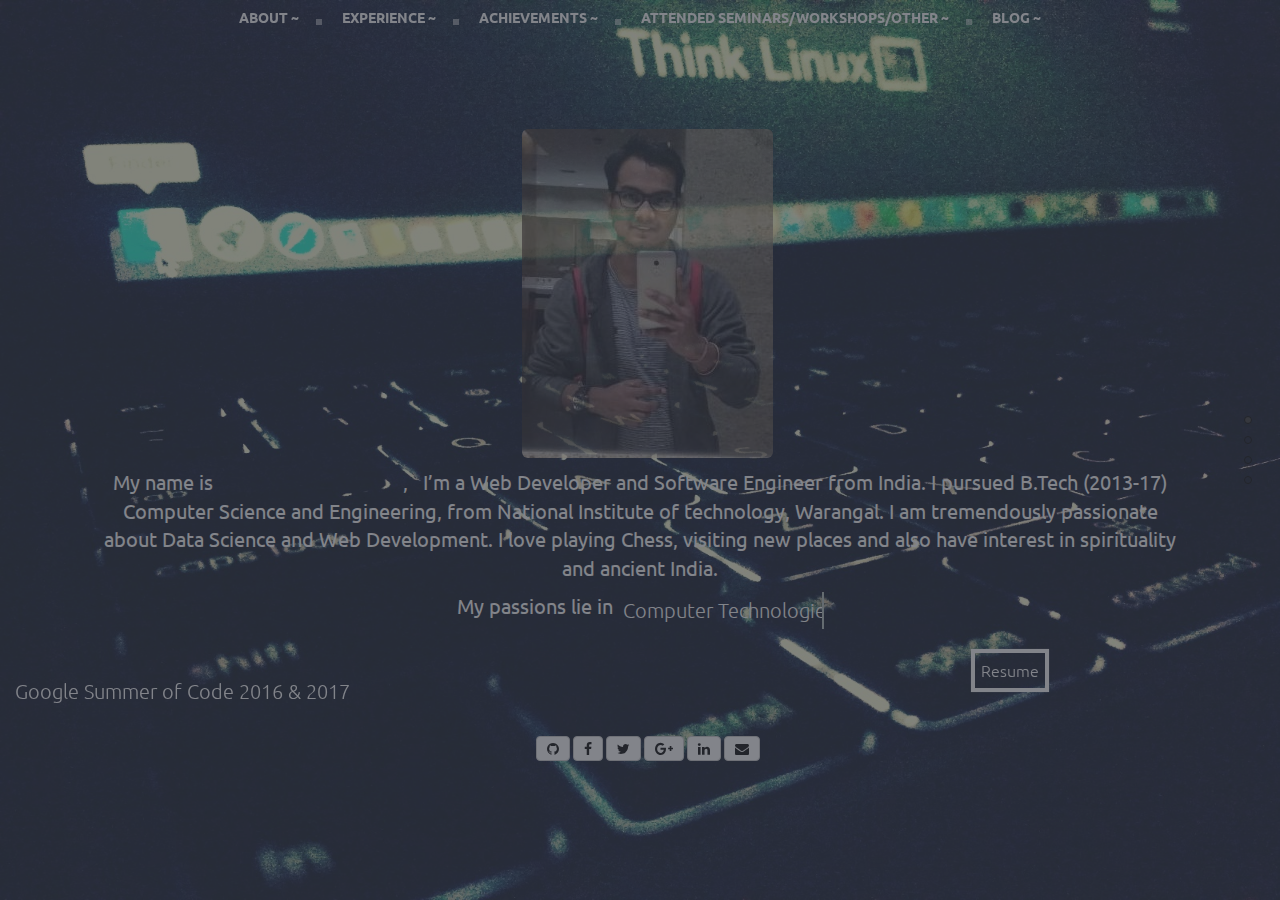
==== index.html @ 71a869ea "main.css file added" ====
<!DOCTYPE html>
<html xmlns="http://www.w3.org/1999/xhtml">

<head>
    <meta http-equiv="Content-Type" content="text/html; charset=utf-8">
    <meta name="description" content="Shekhar Prasad Rajak, GSoC'16, GSoC'17, SciRuby, SymPy, Open Source Developer,Certified Full Stack Developer, Data Science and Machine Learning Enthusiast, CGBSE topper">
    <title>Shekhar | s-hacker</title>
    <meta name="keywords" content="GSoC 2016 , Google Summer of Code,
      Shekhar, Shekhar Prasad, Shekhar Prasad Rajak, NITW , NIT Warangal, Full Stack Developer, Data Scientist, CGBSE Topper, Blog, SymPy,
      B.Tech CSE, Open Source, Contributor" />
    <meta name="author" content="Shekhar Prasad Rajak" />
    <link href="css/jquery.pagepiling.css" rel="stylesheet" type="text/css" />
    <link href="css/examples.css" rel="stylesheet" type="text/css" />
    <link href="css/style_aniline.css" rel="stylesheet" type="text/css" />
    <link href="css/menu_nav.css" rel="stylesheet" type="text/css" />
    <link href="http://fonts.googleapis.com/css?family=Ubuntu:regular,bold&amp;subset=Latin" rel="stylesheet" type="text/css" />
    <link href="http://maxcdn.bootstrapcdn.com/bootstrap/3.3.5/css/bootstrap.min.css" rel="stylesheet" />
    <script src="https://ajax.googleapis.com/ajax/libs/jquery/1.11.3/jquery.min.js"></script>
    <link href="css/button.css" rel="stylesheet" type="text/css" />
    <link href="https://maxcdn.bootstrapcdn.com/font-awesome/4.2.0/css/font-awesome.min.css" media="all" rel="stylesheet" />
    <script type="text/javascript" src="js/jquery.pagepiling.min.js"></script>
    <script src="js/main_aniline.js"></script>

    <script type="text/javascript" src="js/bootstrap.min.js"></script>
    <link href="img/spr.png" rel="shortcut icon" />
    <script type="text/javascript">
    $(window).load(function() {
        $(".bg_loader").delay(500).fadeOut(500);
    });
    $(document).ready(function() {

        $('#pagepiling').pagepiling({
            direction: 'horizontal',
            menu: '#menu',
            anchors: ['page2', 'page3', 'page4', 'page5', 'page6', ],
            sectionsColor: ['rgb(44, 62, 80)', '#2C3E50', '#2C3E50', '#2C3E50'],
            navigation: {
                'position': 'right',
                'tooltips': ['About', 'Works', 'Achievements', 'Seminars/Workshops']
            }
        });



    });

    $(document).ready(function() {
        $('.carousel').carousel({
            interval: 1900
        })


    });

    </script>
   <!-- Global site tag (gtag.js) - Google Analytics -->
   <script async src="https://www.googletagmanager.com/gtag/js?id=UA-133373906-1"></script>
   <script>
     window.dataLayer = window.dataLayer || [];
     function gtag(){dataLayer.push(arguments);}
     gtag('js', new Date());

     gtag('config', 'UA-133373906-1');
   </script>
   <link rel="stylesheet" type="text/css" href="css/main.css">
</head>

<body>
    <div class="bg_loader">
        <div class="loader"></div>
    </div>
    <div class="btn-block dropdown hidden-lg hidden-md btn btn-lg" style="font-size: 40px;"><a class="dropdown-toggle" data-toggle="dropdown" href="#">menu </a>
        <ul class="dropdown-menu btn-block" style="font-size: 30px;">
            <li data-menuanchor="page2"><a href="#page2"><span>About ~</span></a></li>
            <li data-menuanchor="page3"><a href="#page3"><span>Experience ~</span></a></li>
            <li data-menuanchor="page4"><a href="#page4"><span>Achievements ~</span></a></li>
            <li data-menuanchor="page5"><a href="#page5"><span>Attended Seminars/Workshops/Other ~</span></a></li>
            <li><a href="http://shekharrajak.github.io"><span>Blog ~</span></a></li>
        </ul>
    </div>
    <div class="hidden-sm hidden-xs visible-md-* visible-lg-*" id="cssmenu">
        <ul>
            <li data-menuanchor="page2"><a href="#page2"><span>About ~</span></a></li>
            <li data-menuanchor="page3"><a href="#page3"><span>Experience ~</span></a></li>
            <li data-menuanchor="page4"><a href="#page4"><span>Achievements ~</span></a></li>
            <li data-menuanchor="page5"><a href="#page5"><span>Attended Seminars/Workshops/Other ~</span></a></li>
            <li><a href="http://shekharrajak.github.io/"><span>Blog ~</span></a></li>
        </ul>
    </div>
    <div id="pagepiling">
        <div class="section" id="section1" style="background-image:url(img/background.jpg);background-size: 100% 100%;">
            <div class="row"><img alt="Shekhar" class="img-rounded center-block" src="img/spr.jpg" /></div>
                <div class="row" style="margin: 10px 100px 10px 100px">
                    <p class="cd-headline letters scale" style="color:white">My name is <span class="cd-words-wrapper"> <b class="is-visible" style="font-weight:200;"> Shekhar&nbsp; Prasad &nbsp;Rajak&nbsp; </b> <b style="font-weight:200;"> Shekhar&nbsp; Prasad&nbsp;Rajak &nbsp;</b> <b style="font-weight:200;"> Shekhar&nbsp; Prasad&nbsp; Rajak &nbsp;</b></span>, &nbsp; I&rsquo;m a Web Developer and Software Engineer from India. I pursued B.Tech (2013-17) Computer Science and Engineering, from National Institute of technology, Warangal. I am tremendously passionate about Data Science and Web Development. I love playing Chess, visiting new places and also have interest in spirituality and ancient India.</p>
                    <p class="cd-headline clip is-full-width" style="color:white;">My passions lie in &nbsp;<span class="cd-words-wrapper"> <b class="is-visible" style="font-weight:200;">Computer Technologies</b> <b style="font-weight:200;"> Web Development and Designing </b> <b style="font-weight:200;"> Data Scientist </b> </span></p>
                </div>
                <div class="row">
                    <div class="col-xs-6">
                        <p class="cd-headline rotate-1" style="color:white;">&nbsp;<span class="cd-words-wrapper"> <b style="font-weight:200;"> OS: MacOS(Using now) | Previouse :Kali GNU/Linux 2.0/Linuxmint/WindowsOS</b> <b style="font-weight:200;"> Text Editor: Vim/Atom/Sublime </b> <b class="is-visible" style="font-weight:200;"> Google Summer of Code 2016 &amp; 2017</b> </span></p>
                    </div>
                    <div class="col-xs-6">
                        <!--without gpa --><a class="hvr-bob hvr-hollow" href="https://github.com/Shekharrajak/Resume/raw/master/Resume%20PDF/resume.pdf" style="padding: 10px 10px 10px 10px;font-weight:200;font-size:16px; margin-left: 50%;" target="_blank">Resume</a></div>
                </div>

                <div class="row" style="text-align: center;padding-top: 20px;">
                    <ul class="social-icons sociallink">
                        <li>
                            <a title="Github" target="_blank" href="https://github.com/Shekharrajak" class="btn btn-default btn-circle hvr-bounce-to-top btn-github tool-tip" style="padding: 4px 10px 4px 10px;"><i class="fa fa-github"></i>
                            </a>
                        </li>
                        <li>
                            <a target="_blank" href="https://www.facebook.com/AnUnknownIntelligent" class="btn btn-default hvr-bounce-to-top fb tool-tip" title="Facebook" style="padding: 4px 10px 4px 10px;"><i class="fa fa-facebook"> </i>
                            </a>
                         </li>
                        <li>
                            <a target="_blank" href="https://twitter.com/Shekharrajak" class="btn btn-default hvr-bounce-to-top twitter tool-tip" title="Twitter" style="padding: 4px 10px 4px 10px;"><i class="fa fa-twitter"></i>
                            </a>
                         </li>
                        <li>
                            <a target="_blank" href="https://plus.google.com/+ShekharPrasadRajak" class="btn btn-default hvr-bounce-to-top gplus tool-tip" title="Google+" style="padding: 4px 10px 4px 10px;"><i class="fa fa-google-plus"></i>
                            </a>
                         </li>
                        <li>
                            <a target="_blank" href="https://www.linkedin.com/in/shekhar-prasad-rajak-9988b626/" class="btn btn-default hvr-bounce-to-top linkedin tool-tip" title="Linkedin" style="padding: 4px 10px 4px 10px;"><i class="fa fa-linkedin"></i>
                            </a>
                         </li>
                         <li>
                            <a target="_blank" href="mailto:shekharrajak@live.com" class="btn btn-default hvr-bounce-to-top envelope tool-tip" title="mail" style="padding: 4px 10px 4px 10px;"><i class="fa fa-envelope"></i>
                            </a>
                         </li>
                         
                    </ul>
                </div>
            </div>
            <div class="section" id="section2">
                <div class="experience">
                    <a class="btn btn-default hvr-bounce-to-top" 
                    href="career/projects.html" target="_blank">
                        Link to detail page
                    </a>
                        
                    <a class="btn btn-default hvr-bounce-to-top" 
                    href="career/corporate.html" target="_blank">Link to Career page
                    </a>
                </div>
            </div>
            <div class="section" id="section3">
                <!-- <div class = "intro"> -->
                <h2 class="intro title" style="color:white;font-weight:900;font-size:2em;padding-bottom:100px;">Achievements</h2>
                <div class="row">
                    <div class="col-xs-6 col-md-6"><button class="btn btn-primary btn-sm btn-block list" style="font-weight:500; font-size:15px;" type="button">GSoC ( Goolge Summer of Code ) 2016 (SymPy) &amp; 2017 (SciRuby) : Student Developer</button><button class="btn btn-primary btn-sm btn-block list" style="font-weight:500; font-size:15px;" type="button">CGBSE(Chhattisgarh Board of Secondary Education)Topper with 96% Class 12th.</button><button class="btn btn-primary btn-sm btn-block list" style="font-weight:500; font-size:15px;" type="button">CGBSE(Chhattisgarh Board of Secondary Education)Top 15 student with 94% Class 10th.</button><button class="btn btn-primary btn-sm btn-block list" style="font-weight:500; font-size:15px;" type="button">2 Gold medals :<br />
                            &emsp;Gold medal : Board topper by Chhattisgarh Board of Secondary Education.<br />
                            &emsp;Gold medal : Mathematics stream topper by Chhattisgarh Board of Secondary Education.</button><button class="btn btn-primary btn-sm btn-block list" style="font-weight:500; font-size:15px;" type="button">Scholarships :<br />
                            &emsp;Scholarship by Education minister Chhattisgarh to top 10 students.<br />
                            &emsp;Scholarship by Chhattisgarh Government during undergraduate program(2013-17).</button><button class="btn btn-primary btn-sm btn-block list" style="font-weight:500; font-size:15px;" type="button">3rd Winner of Coil Gun event Technozion&rsquo;14 NIT Warangal.</button><button class="btn btn-primary btn-sm btn-block list" style="font-weight:500; font-size:15px;" type="button">Winner of Vedic Mathematics competition(district level) during school days.</button></div>
                    <div class="col-xs-6">
                        <div class="carousel slide" data-ride="carousel" id="myCarousel">
                            <!-- Indicators -->
                            <ol class="carousel-indicators">
                                <li class="active" data-slide-to="0" data-target="#myCarousel"></li>
                                <li data-slide-to="1" data-target="#myCarousel"></li>
                                <li data-slide-to="2" data-target="#myCarousel"></li>
                            </ol>
                            <!-- Wrapper for slides -->
                            <div class="carousel-inner" role="listbox">
                                <div class="item active" style="width:460px;height:345px;"><img height="345" src="img/portfolio/1.jpg" width="460" /></div>
                                    <div class="item" style="width:460px;height:345px;"><img height="345" src="img/portfolio/2.jpg" width="460" /></div>
                                        <div class="item" style="width:460px;height:345px;"><img height="345" src="img/portfolio/3.jpg" width="460" /></div>
                                        </div>
                                    </div>
                                </div>
                            </div>
                        </div>
                        <div class="section" id="section4">

                            <h2 class="intro title" style="color:white;font-weight:900;font-size:2em;padding-bottom:100px;">Attended Seminars/Workshops/Other</h2>
                            <div class="row">
                                <div class="col-xs-6 col-md-6">
                                    <p style="color:white;font-weight:700;font-size:19px;opacity:0.5;">Attended Workshops/Events :</p>
                                    <button class="btn btn-primary btn-sm btn-block list" style="font-weight:500; font-size:15px;" type="button"><span class="label label-info">Workshop</span>&emsp; BootCamp&#39;15 :Python,Django,Bootstrap,Git and some other framework<br />
                                        [21 ,22 March 2015 @ NITW].</button><button class="btn btn-primary btn-sm btn-block list" style="font-weight:500; font-size:15px;" type="button"><span class="label label-info">Workshop</span>&emsp; Big Data &amp; Hadoop ,SpringSpree&#39;15 NIT Warangal.27,28 february and 1 march.</button><button class="btn btn-primary btn-sm btn-block list" style="font-weight:500; font-size:15px;" type="button"><span class="label label-info">Event</span>&emsp; Microsoft Code.Fun.Do 2014 7,8,9 November and Microsoft Code.fun.do 2013.</button><button class="btn btn-primary btn-sm btn-block list" style="font-weight:500; font-size:15px;" type="button"><span class="label label-info">Workshop</span>&emsp; Adobe Photoshop ,Illustrator 15 day workshop @ NITW july - august 2014.</button><button class="btn btn-primary btn-sm btn-block list" style="font-weight:500; font-size:15px;" type="button"><span class="label label-info">Workshop</span>&emsp; Ethical hacking and Cyber Forensics At NIT Warangal Spring Spree 22,23feb 2014.</button><button class="btn btn-primary btn-sm btn-block list" style="font-weight:500; font-size:15px;" type="button"><span class="label label-info">Workshop</span>&emsp; NIT Warangal techfest 26,27 Dec.2013 Cloud Computing.</button><button class="btn btn-primary btn-sm btn-block list" style="font-weight:500; font-size:15px;" type="button"><span class="label label-info">Event</span>&emsp; Hackthon 2015 Lakshya Foundation NIT Warangal.</button>
                                </div>
                                <div class="col-xs-6 col-xs-6">
                                    <p style="color:white;font-weight:700;font-size:19px;display:block;">Online Courses :</p>
                                    <button class="btn btn-primary btn-sm btn-block list" style="font-weight:500; font-size:15px;" type="button">Massively Empowered Classroom (A community initiative by Microsoft Research )<br />
                                        Jan&rsquo;15 &ndash;july&rsquo;15<br />
                                        &emsp;&emsp;Data Structures(Spring 2015) &ndash;MSP<br />
                                        &emsp;&emsp;Design and Analysis of Algorithms(Spring 2015) &ndash;MSP<br />
                                        &emsp;&emsp;Computer Networks(Spring 2015)<br />
                                        &emsp;&emsp;Theory of computation (Spring 2015)<br />
                                        &emsp;&emsp;Linear Algebra(FALL 2015)<br />
                                    </button><button class="btn btn-primary btn-sm btn-block list" style="font-weight:500; font-size:15px;" type="button"><span class="label label-info">Android App</span> &emsp; Google&rsquo;s Computer Science with Android course Classroom (Nov -Dec 2015)</button>
                                </div>
                            </div>
                        </div>
                    </div>
</body>

</html>
---- css/examples.css ----
@CHARSET "ISO-8859-1";
/* Reset CSS
 * --------------------------------------- */
body,div,dl,dt,dd,ul,ol,li,h1,h2,h3,h4,h5,h6,pre,
form,fieldset,input,textarea,p,blockquote,th,td {
    padding: 0;
    margin: 0;
}
a{
	text-decoration:none;
}
table {
    border-spacing: 0;
}
fieldset,img {
    border: 0;
}
address,caption,cite,code,dfn,em,strong,th,var {
    font-weight: normal;
    font-style: normal;
}
strong{
	font-weight: bold;
}
ol,ul {
    list-style: none;
    margin:0;
    padding:0;
}
caption,th {
    text-align: left;

}
h1,h2,h3,h4,h5,h6 {
    font-weight: normal;
    font-size: 100%;
    display: inline-block;
    color:#f2f2f2;
}
q:before,q:after {
    content:'';
}
abbr,acronym { border: 0;
}

/* Custom CSS
 * --------------------------------------- */
body{
	font-family: Ubuntu, "times new roman", times, roman, serif;
	color: #f2f2f2;
}

h1{
	font-size: 6em;
}
h6{

	font-size: 1em;
}
h5{

	font-size: 1.3em;
}
p{
	font-size: 1.6em;
}
.section{
	text-align: left;
	width: 100%;
	height: 100%;
	overflow: hidden;

}


/* Extra small devices (phones, up to 480px) */
@media screen and (max-width: 767px) {

	.section{
	text-align: left;
	width: 100%;
	height: 100%
	overflow: hidden;

	}
}
/* Small devices (tablets, 768px and up) */
@media (min-width: 768px) and (max-width: 991px) {
	.section{
	text-align: left;
	width: 100%;
	height: 100%
	overflow: hidden;

	}

}
/* tablets/desktops and up ----------- */
@media (min-width: 992px) and (max-width: 1199px) {
	.section{
	text-align: left;
	width: 100%;
	height: 100%
	overflow: hidden;

	}

}
/* large desktops and up ----------- */
@media screen and (min-width: 1200px) {
	.section{
	text-align: left;
	width: 100%;
	height: 100%
	overflow: hidden;

	}
}



/*.intro {
	
	font-size: 0.8em;
	margin-left: 1.0%;
	
	margin-right: 5%;
	line-height: 25px;
}*/



/* Section 1
 * --------------------------------------- */
#section1 h1{
	color: #444;
	text-decoration: underline;
}
#section1 ul{
	
}
#section1 li{
	
}
@media (min-width: 321px){
 #section1 p{
	/*color: #333;
	color: rgba(0,0,0,0.3);*/
	text-align:center;font-size: 20px;
}
}
/*Not working for below code*/
@media (max-width: 320px) and (min-width: 220px){
 #section1 p{
	text-align:center;font-size: 40px;
}
}


#section1 img{
	/*margin: 20px 0;*/
	opacity: 0.7;
	 /* HOVER OFF */
   -webkit-transition: opacity 2s;
}

/* Section 2
 * --------------------------------------- */
#section2 h1,
#section2 p{
	z-index: 3;
}
#section2 {
	opacity: 1;
}

#section2 #colors{
	right: 60px;
	bottom: 0;
	position: absolute;
	height: 413px;
	width: 258px;
	/*background-image: url(imgs/colors.gif);*/
	background-repeat: no-repeat;
}

/* Section 3
 * --------------------------------------- */
#section3 #colors{
	left: 60px;
	bottom: 0;
}
#section3 p{
	color: #757575;
}

/*#colors2,
#colors3{
	position: absolute;
	height: 163px;
	width: 362px;
	z-index: 1;
	background-repeat: no-repeat;
	left: 0;
	margin: 0 auto;
	right: 0;
}
#colors2{
	background-image: url(imgs/colors2.gif);
	top:0;
}
#colors3{
	background-image: url(imgs/colors3.gif);
	bottom:0;
}*/

/* Section 4
 * --------------------------------------- */
#section4 p{
	opacity: 0.6;
}

/* Overwriting fullPage.js tooltip color
* --------------------------------------- */
#pp-nav.custom .pp-tooltip{
	color: white;
	
}


.sociallink {

	
	margin: 0px 0px 10px 0px;
}
.sociallink li{

	display:inline-block;
	padding: 0px 0px 0px 0px;
}
.sociallink li a{
	text-decoration:none;
	/*color: #000;*/
	font-weight: 700;
	opacity: 1;

}



@media screen and (max-width: 768px) {
	.mypic{
	opacity: 0.1
}
}
---- css/style_aniline.css ----
/* -------------------------------- 

Primary style

-------------------------------- */
/**, *::after, *::before {
  -webkit-box-sizing: border-box;
  -moz-box-sizing: border-box;
  box-sizing: border-box;
}

html * {
  -webkit-font-smoothing: antialiased;
  -moz-osx-font-smoothing: grayscale;
}
*/




.cd-title {
  position: relative;
  height: 160px;
  line-height: 230px;
  text-align: center;
}
.cd-title h1 {
  font-size: 2.4rem;
  font-weight: 700;
}
@media only screen and (min-width: 768px) {
  .cd-title {
    line-height: 250px;
  }
}
@media only screen and (min-width: 1170px) {
  .cd-title {
    height: 200px;
    line-height: 300px;
  }
  .cd-title h1 {
    font-size: 3rem;
  }
}

.cd-intro {
  /*width: 90%;
  max-width: 768px;
  text-align: center;*/
  width: 100%;
  
  font-size: 1.2em;
  margin-left: 2.5%;
  
  margin-right: 5%;
}

.cd-intro {
  /*margin: 4em auto;*/
}
@media only screen and (min-width: 768px) {
  .cd-intro {
    /*margin: 5em auto;*/
  }
}
@media only screen and (min-width: 1170px) {
  .cd-intro {
    /*margin: 6em auto;*/
  }
}

.cd-headline {
  /*font-size: 1.2rem;*/
  
}
@media only screen and (min-width: 768px) {
  .cd-headline {
    /*font-size: 1.0rem;
    font-weight: 300;*/
  }
}
@media only screen and (min-width: 1170px) {
  .cd-headline {
    /*font-size: 6rem;*/
  }
}

.cd-words-wrapper {
  display: inline-block;
  position: relative;
  text-align: left;
}
.cd-words-wrapper b {
  display: inline-block;
  position: absolute;
  white-space: nowrap;
  left: 0;
  top: 0;
}
.cd-words-wrapper b.is-visible {
  position: relative;
}
.no-js .cd-words-wrapper b {
  opacity: 0;
}
.no-js .cd-words-wrapper b.is-visible {
  opacity: 1;
}

/* -------------------------------- 

xrotate-1 

-------------------------------- */
.cd-headline.rotate-1 .cd-words-wrapper {
  -webkit-perspective: 300px;
  -moz-perspective: 300px;
  perspective: 300px;
}
.cd-headline.rotate-1 b {
  opacity: 0;
  -webkit-transform-origin: 50% 100%;
  -moz-transform-origin: 50% 100%;
  -ms-transform-origin: 50% 100%;
  -o-transform-origin: 50% 100%;
  transform-origin: 50% 100%;
  -webkit-transform: rotateX(180deg);
  -moz-transform: rotateX(180deg);
  -ms-transform: rotateX(180deg);
  -o-transform: rotateX(180deg);
  transform: rotateX(180deg);
}
.cd-headline.rotate-1 b.is-visible {
  opacity: 1;
  -webkit-transform: rotateX(0deg);
  -moz-transform: rotateX(0deg);
  -ms-transform: rotateX(0deg);
  -o-transform: rotateX(0deg);
  transform: rotateX(0deg);
  -webkit-animation: cd-rotate-1-in 1.2s;
  -moz-animation: cd-rotate-1-in 1.2s;
  animation: cd-rotate-1-in 1.2s;
}
.cd-headline.rotate-1 b.is-hidden {
  -webkit-transform: rotateX(180deg);
  -moz-transform: rotateX(180deg);
  -ms-transform: rotateX(180deg);
  -o-transform: rotateX(180deg);
  transform: rotateX(180deg);
  -webkit-animation: cd-rotate-1-out 1.2s;
  -moz-animation: cd-rotate-1-out 1.2s;
  animation: cd-rotate-1-out 1.2s;
}

@-webkit-keyframes cd-rotate-1-in {
  0% {
    -webkit-transform: rotateX(180deg);
    opacity: 0;
  }
  35% {
    -webkit-transform: rotateX(120deg);
    opacity: 0;
  }
  65% {
    opacity: 0;
  }
  100% {
    -webkit-transform: rotateX(360deg);
    opacity: 1;
  }
}
@-moz-keyframes cd-rotate-1-in {
  0% {
    -moz-transform: rotateX(180deg);
    opacity: 0;
  }
  35% {
    -moz-transform: rotateX(120deg);
    opacity: 0;
  }
  65% {
    opacity: 0;
  }
  100% {
    -moz-transform: rotateX(360deg);
    opacity: 1;
  }
}
@keyframes cd-rotate-1-in {
  0% {
    -webkit-transform: rotateX(180deg);
    -moz-transform: rotateX(180deg);
    -ms-transform: rotateX(180deg);
    -o-transform: rotateX(180deg);
    transform: rotateX(180deg);
    opacity: 0;
  }
  35% {
    -webkit-transform: rotateX(120deg);
    -moz-transform: rotateX(120deg);
    -ms-transform: rotateX(120deg);
    -o-transform: rotateX(120deg);
    transform: rotateX(120deg);
    opacity: 0;
  }
  65% {
    opacity: 0;
  }
  100% {
    -webkit-transform: rotateX(360deg);
    -moz-transform: rotateX(360deg);
    -ms-transform: rotateX(360deg);
    -o-transform: rotateX(360deg);
    transform: rotateX(360deg);
    opacity: 1;
  }
}
@-webkit-keyframes cd-rotate-1-out {
  0% {
    -webkit-transform: rotateX(0deg);
    opacity: 1;
  }
  35% {
    -webkit-transform: rotateX(-40deg);
    opacity: 1;
  }
  65% {
    opacity: 0;
  }
  100% {
    -webkit-transform: rotateX(180deg);
    opacity: 0;
  }
}
@-moz-keyframes cd-rotate-1-out {
  0% {
    -moz-transform: rotateX(0deg);
    opacity: 1;
  }
  35% {
    -moz-transform: rotateX(-40deg);
    opacity: 1;
  }
  65% {
    opacity: 0;
  }
  100% {
    -moz-transform: rotateX(180deg);
    opacity: 0;
  }
}
@keyframes cd-rotate-1-out {
  0% {
    -webkit-transform: rotateX(0deg);
    -moz-transform: rotateX(0deg);
    -ms-transform: rotateX(0deg);
    -o-transform: rotateX(0deg);
    transform: rotateX(0deg);
    opacity: 1;
  }
  35% {
    -webkit-transform: rotateX(-40deg);
    -moz-transform: rotateX(-40deg);
    -ms-transform: rotateX(-40deg);
    -o-transform: rotateX(-40deg);
    transform: rotateX(-40deg);
    opacity: 1;
  }
  65% {
    opacity: 0;
  }
  100% {
    -webkit-transform: rotateX(180deg);
    -moz-transform: rotateX(180deg);
    -ms-transform: rotateX(180deg);
    -o-transform: rotateX(180deg);
    transform: rotateX(180deg);
    opacity: 0;
  }
}
/* -------------------------------- 

xtype 

-------------------------------- */
.cd-headline.type .cd-words-wrapper {
  vertical-align: top;
  overflow: hidden;
}
.cd-headline.type .cd-words-wrapper::after {
  /* vertical bar */
  content: '';
  position: absolute;
  right: 0;
  top: 50%;
  bottom: auto;
  -webkit-transform: translateY(-50%);
  -moz-transform: translateY(-50%);
  -ms-transform: translateY(-50%);
  -o-transform: translateY(-50%);
  transform: translateY(-50%);
  height: 90%;
  width: 1px;
  background-color: #aebcb9;
}
.cd-headline.type .cd-words-wrapper.waiting::after {
  -webkit-animation: cd-pulse 1s infinite;
  -moz-animation: cd-pulse 1s infinite;
  animation: cd-pulse 1s infinite;
}
.cd-headline.type .cd-words-wrapper.selected {
  background-color: #aebcb9;
}
.cd-headline.type .cd-words-wrapper.selected::after {
  visibility: hidden;
}
.cd-headline.type .cd-words-wrapper.selected b {
  color: #0d0d0d;
}
.cd-headline.type b {
  visibility: hidden;
}
.cd-headline.type b.is-visible {
  visibility: visible;
}
.cd-headline.type i {
  position: absolute;
  visibility: hidden;
}
.cd-headline.type i.in {
  position: relative;
  visibility: visible;
}

@-webkit-keyframes cd-pulse {
  0% {
    -webkit-transform: translateY(-50%) scale(1);
    opacity: 1;
  }
  40% {
    -webkit-transform: translateY(-50%) scale(0.9);
    opacity: 0;
  }
  100% {
    -webkit-transform: translateY(-50%) scale(0);
    opacity: 0;
  }
}
@-moz-keyframes cd-pulse {
  0% {
    -moz-transform: translateY(-50%) scale(1);
    opacity: 1;
  }
  40% {
    -moz-transform: translateY(-50%) scale(0.9);
    opacity: 0;
  }
  100% {
    -moz-transform: translateY(-50%) scale(0);
    opacity: 0;
  }
}
@keyframes cd-pulse {
  0% {
    -webkit-transform: translateY(-50%) scale(1);
    -moz-transform: translateY(-50%) scale(1);
    -ms-transform: translateY(-50%) scale(1);
    -o-transform: translateY(-50%) scale(1);
    transform: translateY(-50%) scale(1);
    opacity: 1;
  }
  40% {
    -webkit-transform: translateY(-50%) scale(0.9);
    -moz-transform: translateY(-50%) scale(0.9);
    -ms-transform: translateY(-50%) scale(0.9);
    -o-transform: translateY(-50%) scale(0.9);
    transform: translateY(-50%) scale(0.9);
    opacity: 0;
  }
  100% {
    -webkit-transform: translateY(-50%) scale(0);
    -moz-transform: translateY(-50%) scale(0);
    -ms-transform: translateY(-50%) scale(0);
    -o-transform: translateY(-50%) scale(0);
    transform: translateY(-50%) scale(0);
    opacity: 0;
  }
}
/* -------------------------------- 

xrotate-2 

-------------------------------- */
.cd-headline.rotate-2 .cd-words-wrapper {
  -webkit-perspective: 300px;
  -moz-perspective: 300px;
  perspective: 300px;
}
.cd-headline.rotate-2 i, .cd-headline.rotate-2 em {
  display: inline-block;
  -webkit-backface-visibility: hidden;
  backface-visibility: hidden;
}
.cd-headline.rotate-2 b {
  opacity: 0;
}
.cd-headline.rotate-2 i {
  -webkit-transform-style: preserve-3d;
  -moz-transform-style: preserve-3d;
  -ms-transform-style: preserve-3d;
  -o-transform-style: preserve-3d;
  transform-style: preserve-3d;
  -webkit-transform: translateZ(-20px) rotateX(90deg);
  -moz-transform: translateZ(-20px) rotateX(90deg);
  -ms-transform: translateZ(-20px) rotateX(90deg);
  -o-transform: translateZ(-20px) rotateX(90deg);
  transform: translateZ(-20px) rotateX(90deg);
  opacity: 0;
}
.is-visible .cd-headline.rotate-2 i {
  opacity: 1;
}
.cd-headline.rotate-2 i.in {
  -webkit-animation: cd-rotate-2-in 0.4s forwards;
  -moz-animation: cd-rotate-2-in 0.4s forwards;
  animation: cd-rotate-2-in 0.4s forwards;
}
.cd-headline.rotate-2 i.out {
  -webkit-animation: cd-rotate-2-out 0.4s forwards;
  -moz-animation: cd-rotate-2-out 0.4s forwards;
  animation: cd-rotate-2-out 0.4s forwards;
}
.cd-headline.rotate-2 em {
  -webkit-transform: translateZ(20px);
  -moz-transform: translateZ(20px);
  -ms-transform: translateZ(20px);
  -o-transform: translateZ(20px);
  transform: translateZ(20px);
}

.no-csstransitions .cd-headline.rotate-2 i {
  -webkit-transform: rotateX(0deg);
  -moz-transform: rotateX(0deg);
  -ms-transform: rotateX(0deg);
  -o-transform: rotateX(0deg);
  transform: rotateX(0deg);
  opacity: 0;
}
.no-csstransitions .cd-headline.rotate-2 i em {
  -webkit-transform: scale(1);
  -moz-transform: scale(1);
  -ms-transform: scale(1);
  -o-transform: scale(1);
  transform: scale(1);
}

.no-csstransitions .cd-headline.rotate-2 .is-visible i {
  opacity: 1;
}

@-webkit-keyframes cd-rotate-2-in {
  0% {
    opacity: 0;
    -webkit-transform: translateZ(-20px) rotateX(90deg);
  }
  60% {
    opacity: 1;
    -webkit-transform: translateZ(-20px) rotateX(-10deg);
  }
  100% {
    opacity: 1;
    -webkit-transform: translateZ(-20px) rotateX(0deg);
  }
}
@-moz-keyframes cd-rotate-2-in {
  0% {
    opacity: 0;
    -moz-transform: translateZ(-20px) rotateX(90deg);
  }
  60% {
    opacity: 1;
    -moz-transform: translateZ(-20px) rotateX(-10deg);
  }
  100% {
    opacity: 1;
    -moz-transform: translateZ(-20px) rotateX(0deg);
  }
}
@keyframes cd-rotate-2-in {
  0% {
    opacity: 0;
    -webkit-transform: translateZ(-20px) rotateX(90deg);
    -moz-transform: translateZ(-20px) rotateX(90deg);
    -ms-transform: translateZ(-20px) rotateX(90deg);
    -o-transform: translateZ(-20px) rotateX(90deg);
    transform: translateZ(-20px) rotateX(90deg);
  }
  60% {
    opacity: 1;
    -webkit-transform: translateZ(-20px) rotateX(-10deg);
    -moz-transform: translateZ(-20px) rotateX(-10deg);
    -ms-transform: translateZ(-20px) rotateX(-10deg);
    -o-transform: translateZ(-20px) rotateX(-10deg);
    transform: translateZ(-20px) rotateX(-10deg);
  }
  100% {
    opacity: 1;
    -webkit-transform: translateZ(-20px) rotateX(0deg);
    -moz-transform: translateZ(-20px) rotateX(0deg);
    -ms-transform: translateZ(-20px) rotateX(0deg);
    -o-transform: translateZ(-20px) rotateX(0deg);
    transform: translateZ(-20px) rotateX(0deg);
  }
}
@-webkit-keyframes cd-rotate-2-out {
  0% {
    opacity: 1;
    -webkit-transform: translateZ(-20px) rotateX(0);
  }
  60% {
    opacity: 0;
    -webkit-transform: translateZ(-20px) rotateX(-100deg);
  }
  100% {
    opacity: 0;
    -webkit-transform: translateZ(-20px) rotateX(-90deg);
  }
}
@-moz-keyframes cd-rotate-2-out {
  0% {
    opacity: 1;
    -moz-transform: translateZ(-20px) rotateX(0);
  }
  60% {
    opacity: 0;
    -moz-transform: translateZ(-20px) rotateX(-100deg);
  }
  100% {
    opacity: 0;
    -moz-transform: translateZ(-20px) rotateX(-90deg);
  }
}
@keyframes cd-rotate-2-out {
  0% {
    opacity: 1;
    -webkit-transform: translateZ(-20px) rotateX(0);
    -moz-transform: translateZ(-20px) rotateX(0);
    -ms-transform: translateZ(-20px) rotateX(0);
    -o-transform: translateZ(-20px) rotateX(0);
    transform: translateZ(-20px) rotateX(0);
  }
  60% {
    opacity: 0;
    -webkit-transform: translateZ(-20px) rotateX(-100deg);
    -moz-transform: translateZ(-20px) rotateX(-100deg);
    -ms-transform: translateZ(-20px) rotateX(-100deg);
    -o-transform: translateZ(-20px) rotateX(-100deg);
    transform: translateZ(-20px) rotateX(-100deg);
  }
  100% {
    opacity: 0;
    -webkit-transform: translateZ(-20px) rotateX(-90deg);
    -moz-transform: translateZ(-20px) rotateX(-90deg);
    -ms-transform: translateZ(-20px) rotateX(-90deg);
    -o-transform: translateZ(-20px) rotateX(-90deg);
    transform: translateZ(-20px) rotateX(-90deg);
  }
}
/* -------------------------------- 

xloading-bar 

-------------------------------- */
.cd-headline.loading-bar span {
  display: inline-block;
  padding: .2em 0;
}
.cd-headline.loading-bar .cd-words-wrapper {
  overflow: hidden;
  vertical-align: top;
}
.cd-headline.loading-bar .cd-words-wrapper::after {
  /* loading bar */
  content: '';
  position: absolute;
  left: 0;
  bottom: 0;
  height: 3px;
  width: 0;
  background: #0096a7;
  z-index: 2;
  -webkit-transition: width 0.3s -0.1s;
  -moz-transition: width 0.3s -0.1s;
  transition: width 0.3s -0.1s;
}
.cd-headline.loading-bar .cd-words-wrapper.is-loading::after {
  width: 100%;
  -webkit-transition: width 3s;
  -moz-transition: width 3s;
  transition: width 3s;
}
.cd-headline.loading-bar b {
  top: .2em;
  opacity: 0;
  -webkit-transition: opacity 0.3s;
  -moz-transition: opacity 0.3s;
  transition: opacity 0.3s;
}
.cd-headline.loading-bar b.is-visible {
  opacity: 1;
  top: 0;
}

/* -------------------------------- 

xslide 

-------------------------------- */
.cd-headline.slide span {
  display: inline-block;
  padding: .2em 0;
}
.cd-headline.slide .cd-words-wrapper {
  overflow: hidden;
  vertical-align: top;
}
.cd-headline.slide b {
  opacity: 0;
  top: .2em;
}
.cd-headline.slide b.is-visible {
  top: 0;
  opacity: 1;
  -webkit-animation: slide-in 0.6s;
  -moz-animation: slide-in 0.6s;
  animation: slide-in 0.6s;
}
.cd-headline.slide b.is-hidden {
  -webkit-animation: slide-out 0.6s;
  -moz-animation: slide-out 0.6s;
  animation: slide-out 0.6s;
}

@-webkit-keyframes slide-in {
  0% {
    opacity: 0;
    -webkit-transform: translateY(-100%);
  }
  60% {
    opacity: 1;
    -webkit-transform: translateY(20%);
  }
  100% {
    opacity: 1;
    -webkit-transform: translateY(0);
  }
}
@-moz-keyframes slide-in {
  0% {
    opacity: 0;
    -moz-transform: translateY(-100%);
  }
  60% {
    opacity: 1;
    -moz-transform: translateY(20%);
  }
  100% {
    opacity: 1;
    -moz-transform: translateY(0);
  }
}
@keyframes slide-in {
  0% {
    opacity: 0;
    -webkit-transform: translateY(-100%);
    -moz-transform: translateY(-100%);
    -ms-transform: translateY(-100%);
    -o-transform: translateY(-100%);
    transform: translateY(-100%);
  }
  60% {
    opacity: 1;
    -webkit-transform: translateY(20%);
    -moz-transform: translateY(20%);
    -ms-transform: translateY(20%);
    -o-transform: translateY(20%);
    transform: translateY(20%);
  }
  100% {
    opacity: 1;
    -webkit-transform: translateY(0);
    -moz-transform: translateY(0);
    -ms-transform: translateY(0);
    -o-transform: translateY(0);
    transform: translateY(0);
  }
}
@-webkit-keyframes slide-out {
  0% {
    opacity: 1;
    -webkit-transform: translateY(0);
  }
  60% {
    opacity: 0;
    -webkit-transform: translateY(120%);
  }
  100% {
    opacity: 0;
    -webkit-transform: translateY(100%);
  }
}
@-moz-keyframes slide-out {
  0% {
    opacity: 1;
    -moz-transform: translateY(0);
  }
  60% {
    opacity: 0;
    -moz-transform: translateY(120%);
  }
  100% {
    opacity: 0;
    -moz-transform: translateY(100%);
  }
}
@keyframes slide-out {
  0% {
    opacity: 1;
    -webkit-transform: translateY(0);
    -moz-transform: translateY(0);
    -ms-transform: translateY(0);
    -o-transform: translateY(0);
    transform: translateY(0);
  }
  60% {
    opacity: 0;
    -webkit-transform: translateY(120%);
    -moz-transform: translateY(120%);
    -ms-transform: translateY(120%);
    -o-transform: translateY(120%);
    transform: translateY(120%);
  }
  100% {
    opacity: 0;
    -webkit-transform: translateY(100%);
    -moz-transform: translateY(100%);
    -ms-transform: translateY(100%);
    -o-transform: translateY(100%);
    transform: translateY(100%);
  }
}
/* -------------------------------- 

xclip 

-------------------------------- */
.cd-headline.clip span {
  display: inline-block;
  padding: .2em 0;
}
.cd-headline.clip .cd-words-wrapper {
  overflow: hidden;
  vertical-align: top;
}
.cd-headline.clip .cd-words-wrapper::after {
  /* line */
  content: '';
  position: absolute;
  top: 0;
  right: 0;
  width: 2px;
  height: 100%;
  background-color: #aebcb9;
}
.cd-headline.clip b {
  opacity: 0;
}
.cd-headline.clip b.is-visible {
  opacity: 1;
}

/* -------------------------------- 

xzoom 

-------------------------------- */
.cd-headline.zoom .cd-words-wrapper {
  -webkit-perspective: 300px;
  -moz-perspective: 300px;
  perspective: 300px;
}
.cd-headline.zoom b {
  opacity: 0;
}
.cd-headline.zoom b.is-visible {
  opacity: 1;
  -webkit-animation: zoom-in 0.8s;
  -moz-animation: zoom-in 0.8s;
  animation: zoom-in 0.8s;
}
.cd-headline.zoom b.is-hidden {
  -webkit-animation: zoom-out 0.8s;
  -moz-animation: zoom-out 0.8s;
  animation: zoom-out 0.8s;
}

@-webkit-keyframes zoom-in {
  0% {
    opacity: 0;
    -webkit-transform: translateZ(100px);
  }
  100% {
    opacity: 1;
    -webkit-transform: translateZ(0);
  }
}
@-moz-keyframes zoom-in {
  0% {
    opacity: 0;
    -moz-transform: translateZ(100px);
  }
  100% {
    opacity: 1;
    -moz-transform: translateZ(0);
  }
}
@keyframes zoom-in {
  0% {
    opacity: 0;
    -webkit-transform: translateZ(100px);
    -moz-transform: translateZ(100px);
    -ms-transform: translateZ(100px);
    -o-transform: translateZ(100px);
    transform: translateZ(100px);
  }
  100% {
    opacity: 1;
    -webkit-transform: translateZ(0);
    -moz-transform: translateZ(0);
    -ms-transform: translateZ(0);
    -o-transform: translateZ(0);
    transform: translateZ(0);
  }
}
@-webkit-keyframes zoom-out {
  0% {
    opacity: 1;
    -webkit-transform: translateZ(0);
  }
  100% {
    opacity: 0;
    -webkit-transform: translateZ(-100px);
  }
}
@-moz-keyframes zoom-out {
  0% {
    opacity: 1;
    -moz-transform: translateZ(0);
  }
  100% {
    opacity: 0;
    -moz-transform: translateZ(-100px);
  }
}
@keyframes zoom-out {
  0% {
    opacity: 1;
    -webkit-transform: translateZ(0);
    -moz-transform: translateZ(0);
    -ms-transform: translateZ(0);
    -o-transform: translateZ(0);
    transform: translateZ(0);
  }
  100% {
    opacity: 0;
    -webkit-transform: translateZ(-100px);
    -moz-transform: translateZ(-100px);
    -ms-transform: translateZ(-100px);
    -o-transform: translateZ(-100px);
    transform: translateZ(-100px);
  }
}
/* -------------------------------- 

xrotate-3 

-------------------------------- */
.cd-headline.rotate-3 .cd-words-wrapper {
  -webkit-perspective: 300px;
  -moz-perspective: 300px;
  perspective: 300px;
}
.cd-headline.rotate-3 b {
  opacity: 0;
}
.cd-headline.rotate-3 i {
  display: inline-block;
  -webkit-transform: rotateY(180deg);
  -moz-transform: rotateY(180deg);
  -ms-transform: rotateY(180deg);
  -o-transform: rotateY(180deg);
  transform: rotateY(180deg);
  -webkit-backface-visibility: hidden;
  backface-visibility: hidden;
}
.is-visible .cd-headline.rotate-3 i {
  -webkit-transform: rotateY(0deg);
  -moz-transform: rotateY(0deg);
  -ms-transform: rotateY(0deg);
  -o-transform: rotateY(0deg);
  transform: rotateY(0deg);
}
.cd-headline.rotate-3 i.in {
  -webkit-animation: cd-rotate-3-in 0.6s forwards;
  -moz-animation: cd-rotate-3-in 0.6s forwards;
  animation: cd-rotate-3-in 0.6s forwards;
}
.cd-headline.rotate-3 i.out {
  -webkit-animation: cd-rotate-3-out 0.6s forwards;
  -moz-animation: cd-rotate-3-out 0.6s forwards;
  animation: cd-rotate-3-out 0.6s forwards;
}

.no-csstransitions .cd-headline.rotate-3 i {
  -webkit-transform: rotateY(0deg);
  -moz-transform: rotateY(0deg);
  -ms-transform: rotateY(0deg);
  -o-transform: rotateY(0deg);
  transform: rotateY(0deg);
  opacity: 0;
}

.no-csstransitions .cd-headline.rotate-3 .is-visible i {
  opacity: 1;
}

@-webkit-keyframes cd-rotate-3-in {
  0% {
    -webkit-transform: rotateY(180deg);
  }
  100% {
    -webkit-transform: rotateY(0deg);
  }
}
@-moz-keyframes cd-rotate-3-in {
  0% {
    -moz-transform: rotateY(180deg);
  }
  100% {
    -moz-transform: rotateY(0deg);
  }
}
@keyframes cd-rotate-3-in {
  0% {
    -webkit-transform: rotateY(180deg);
    -moz-transform: rotateY(180deg);
    -ms-transform: rotateY(180deg);
    -o-transform: rotateY(180deg);
    transform: rotateY(180deg);
  }
  100% {
    -webkit-transform: rotateY(0deg);
    -moz-transform: rotateY(0deg);
    -ms-transform: rotateY(0deg);
    -o-transform: rotateY(0deg);
    transform: rotateY(0deg);
  }
}
@-webkit-keyframes cd-rotate-3-out {
  0% {
    -webkit-transform: rotateY(0);
  }
  100% {
    -webkit-transform: rotateY(-180deg);
  }
}
@-moz-keyframes cd-rotate-3-out {
  0% {
    -moz-transform: rotateY(0);
  }
  100% {
    -moz-transform: rotateY(-180deg);
  }
}
@keyframes cd-rotate-3-out {
  0% {
    -webkit-transform: rotateY(0);
    -moz-transform: rotateY(0);
    -ms-transform: rotateY(0);
    -o-transform: rotateY(0);
    transform: rotateY(0);
  }
  100% {
    -webkit-transform: rotateY(-180deg);
    -moz-transform: rotateY(-180deg);
    -ms-transform: rotateY(-180deg);
    -o-transform: rotateY(-180deg);
    transform: rotateY(-180deg);
  }
}
/* -------------------------------- 

xscale 

-------------------------------- */
.cd-headline.scale b {
  opacity: 0;
}
.cd-headline.scale i {
  display: inline-block;
  opacity: 0;
  -webkit-transform: scale(0);
  -moz-transform: scale(0);
  -ms-transform: scale(0);
  -o-transform: scale(0);
  transform: scale(0);
}
.is-visible .cd-headline.scale i {
  opacity: 1;
}
.cd-headline.scale i.in {
  -webkit-animation: scale-up 0.9s forwards;
  -moz-animation: scale-up 0.6s forwards;
  animation: scale-up 0.6s forwards;
}
.cd-headline.scale i.out {
  -webkit-animation: scale-down 0.6s forwards;
  -moz-animation: scale-down 0.6s forwards;
  animation: scale-down 0.6s forwards;
}

.no-csstransitions .cd-headline.scale i {
  -webkit-transform: scale(1);
  -moz-transform: scale(1);
  -ms-transform: scale(1);
  -o-transform: scale(1);
  transform: scale(1);
  opacity: 0;
}

.no-csstransitions .cd-headline.scale .is-visible i {
  opacity: 1;
}

@-webkit-keyframes scale-up {
  0% {
    -webkit-transform: scale(0);
    opacity: 0;
  }
  60% {
    -webkit-transform: scale(1.2);
    opacity: 1;
  }
  100% {
    -webkit-transform: scale(1);
    opacity: 1;
  }
}
@-moz-keyframes scale-up {
  0% {
    -moz-transform: scale(0);
    opacity: 0;
  }
  60% {
    -moz-transform: scale(1.2);
    opacity: 1;
  }
  100% {
    -moz-transform: scale(1);
    opacity: 1;
  }
}
@keyframes scale-up {
  0% {
    -webkit-transform: scale(0);
    -moz-transform: scale(0);
    -ms-transform: scale(0);
    -o-transform: scale(0);
    transform: scale(0);
    opacity: 0;
  }
  60% {
    -webkit-transform: scale(1.2);
    -moz-transform: scale(1.2);
    -ms-transform: scale(1.2);
    -o-transform: scale(1.2);
    transform: scale(1.2);
    opacity: 1;
  }
  100% {
    -webkit-transform: scale(1);
    -moz-transform: scale(1);
    -ms-transform: scale(1);
    -o-transform: scale(1);
    transform: scale(1);
    opacity: 1;
  }
}
@-webkit-keyframes scale-down {
  0% {
    -webkit-transform: scale(1);
    opacity: 1;
  }
  60% {
    -webkit-transform: scale(0);
    opacity: 0;
  }
}
@-moz-keyframes scale-down {
  0% {
    -moz-transform: scale(1);
    opacity: 1;
  }
  60% {
    -moz-transform: scale(0);
    opacity: 0;
  }
}
@keyframes scale-down {
  0% {
    -webkit-transform: scale(1);
    -moz-transform: scale(1);
    -ms-transform: scale(1);
    -o-transform: scale(1);
    transform: scale(1);
    opacity: 1;
  }
  60% {
    -webkit-transform: scale(0);
    -moz-transform: scale(0);
    -ms-transform: scale(0);
    -o-transform: scale(0);
    transform: scale(0);
    opacity: 0;
  }
}
/* -------------------------------- 

xpush 

-------------------------------- */
.cd-headline.push b {
  opacity: 0;
}
.cd-headline.push b.is-visible {
  opacity: 1;
  -webkit-animation: push-in 0.6s;
  -moz-animation: push-in 0.6s;
  animation: push-in 0.6s;
}
.cd-headline.push b.is-hidden {
  -webkit-animation: push-out 0.6s;
  -moz-animation: push-out 0.6s;
  animation: push-out 0.6s;
}

@-webkit-keyframes push-in {
  0% {
    opacity: 0;
    -webkit-transform: translateX(-100%);
  }
  60% {
    opacity: 1;
    -webkit-transform: translateX(10%);
  }
  100% {
    opacity: 1;
    -webkit-transform: translateX(0);
  }
}
@-moz-keyframes push-in {
  0% {
    opacity: 0;
    -moz-transform: translateX(-100%);
  }
  60% {
    opacity: 1;
    -moz-transform: translateX(10%);
  }
  100% {
    opacity: 1;
    -moz-transform: translateX(0);
  }
}
@keyframes push-in {
  0% {
    opacity: 0;
    -webkit-transform: translateX(-100%);
    -moz-transform: translateX(-100%);
    -ms-transform: translateX(-100%);
    -o-transform: translateX(-100%);
    transform: translateX(-100%);
  }
  60% {
    opacity: 1;
    -webkit-transform: translateX(10%);
    -moz-transform: translateX(10%);
    -ms-transform: translateX(10%);
    -o-transform: translateX(10%);
    transform: translateX(10%);
  }
  100% {
    opacity: 1;
    -webkit-transform: translateX(0);
    -moz-transform: translateX(0);
    -ms-transform: translateX(0);
    -o-transform: translateX(0);
    transform: translateX(0);
  }
}
@-webkit-keyframes push-out {
  0% {
    opacity: 1;
    -webkit-transform: translateX(0);
  }
  60% {
    opacity: 0;
    -webkit-transform: translateX(110%);
  }
  100% {
    opacity: 0;
    -webkit-transform: translateX(100%);
  }
}
@-moz-keyframes push-out {
  0% {
    opacity: 1;
    -moz-transform: translateX(0);
  }
  60% {
    opacity: 0;
    -moz-transform: translateX(110%);
  }
  100% {
    opacity: 0;
    -moz-transform: translateX(100%);
  }
}
@keyframes push-out {
  0% {
    opacity: 1;
    -webkit-transform: translateX(0);
    -moz-transform: translateX(0);
    -ms-transform: translateX(0);
    -o-transform: translateX(0);
    transform: translateX(0);
  }
  60% {
    opacity: 0;
    -webkit-transform: translateX(110%);
    -moz-transform: translateX(110%);
    -ms-transform: translateX(110%);
    -o-transform: translateX(110%);
    transform: translateX(110%);
  }
  100% {
    opacity: 0;
    -webkit-transform: translateX(100%);
    -moz-transform: translateX(100%);
    -ms-transform: translateX(100%);
    -o-transform: translateX(100%);
    transform: translateX(100%);
  }
}
---- css/menu_nav.css ----
#cssmenu {
  width: 100%;
  position:fixed;
  z-index: 10;
  text-align: center;
}
#cssmenu ul {
  list-style: none;
  margin: 0;
  padding: 0;
  line-height: 1;
  display: block;
  zoom: 1;
  text-align: center;
}
#cssmenu ul:after {
  content: " ";
  display: block;
  font-size: 0;
  height: 0;
  clear: both;
  visibility: hidden;
}
#cssmenu ul li {
  display: inline-block;
  padding: 0;
  margin: 0;
}
#cssmenu.align-right ul li {
  float: right;
}
#cssmenu.align-center ul {
  text-align: center;
}
#cssmenu ul li a {
  color: #ffffff;
  text-decoration: none;
  display: block;
  padding: 10px 20px;
  font-family: Ubuntu, "times new roman", times, roman, serif;
  font-weight: 700;
  text-transform: uppercase;
  font-size: 14px;
  position: relative;
  -webkit-transition: color .25s;
  -moz-transition: color .25s;
  -ms-transition: color .25s;
  -o-transition: color .25s;
  transition: color .25s;
}
#cssmenu ul li a:hover {
  color: #FFFFFF;
  background-color: rgb(44, 62, 80)
}
#cssmenu ul li a:hover:before {
  width: 100%;
}
#cssmenu ul li a:after {
  content: "";
  display: block;
  position: absolute;
  right: -3px;
  top: 19px;
  height: 6px;
  width: 6px;
  background: #ffffff;
  opacity: .5;
}
#cssmenu ul li a:before {
  content: "";
  display: block;
  position: absolute;
  left: 0;
  bottom: 0;
  height: 3px;
  width: 0;
  background: #FFFFFF;
  -webkit-transition: width .25s;
  -moz-transition: width .25s;
  -ms-transition: width .25s;
  -o-transition: width .25s;
  transition: width .25s;
}
#cssmenu ul li.last > a:after,
#cssmenu ul li:last-child > a:after {
  display: none;
}
#cssmenu ul li.active a {
  color: #FFFFFF;
}
#cssmenu ul li.active a:before {
  width: 100%;
}
#cssmenu.align-right li.last > a:after,
#cssmenu.align-right li:last-child > a:after {
  display: block;
}
#cssmenu.align-right li:first-child a:after {
  display: none;
}
@media screen and (max-width: 768px) {
  #cssmenu ul li {
    float: none;
    display: block;
    font-size: 40px;
  }
  #cssmenu ul li a {
    width: 100%;
    -moz-box-sizing: border-box;
    -webkit-box-sizing: border-box;
    box-sizing: border-box;
    border-bottom: 1px solid #fb998c;
  }
  #cssmenu ul li.last > a,
  #cssmenu ul li:last-child > a {
    border: 0;
  }
  #cssmenu ul li a:after {
    display: none;
  }
  #cssmenu ul li a:before {
    display: none;
  }
}

.title {
    color: #FFFFFF;
    text-transform: uppercase;
}
---- css/button.css ----
/* Bounce To Top */
.hvr-bounce-to-top {
  display: inline-block;
  vertical-align: middle;
  -webkit-transform: translateZ(0);
  transform: translateZ(0);
  box-shadow: 0 0 1px rgba(0, 0, 0, 0);
  -webkit-backface-visibility: hidden;
  backface-visibility: hidden;
  -moz-osx-font-smoothing: grayscale;
  position: relative;
  -webkit-transition-property: color;
  transition-property: color;
  -webkit-transition-duration: 1.5s;
  transition-duration: 1.5s;

  padding: 10px 90px 10px 90px;
  background-color: white;
  color: black;
  line-height: 1.0em;
}
.hvr-bounce-to-top:before {
  content: "";
  position: absolute;
  z-index: -1;
  top: 0;
  left: 0;
  right: 0;
  bottom: 0;
  background: #2098d1;
  -webkit-transform: scaleY(0);
  transform: scaleY(0);
  -webkit-transform-origin: 50% 100%;
  transform-origin: 50% 100%;
  -webkit-transition-property: transform;
  transition-property: transform;
  -webkit-transition-duration: 0.5s;
  transition-duration: 0.5s;
  -webkit-transition-timing-function: ease-out;
  transition-timing-function: ease-out;
}
.hvr-bounce-to-top:hover, .hvr-bounce-to-top:focus, .hvr-bounce-to-top:active {
  color: white;
}
.hvr-bounce-to-top:hover:before, .hvr-bounce-to-top:focus:before, .hvr-bounce-to-top:active:before {
  -webkit-transform: scaleY(1);
  transform: scaleY(1);
  -webkit-transition-timing-function: cubic-bezier(0.52, 1.64, 0.37, 0.66);
  transition-timing-function: cubic-bezier(0.52, 1.64, 0.37, 0.66);
}





.hvr-bounce-to-top{display:inline-block;vertical-align:middle;-webkit-transform:translateZ(0);transform:translateZ(0);box-shadow:0 0 1px rgba(0,0,0,0);-webkit-backface-visibility:hidden;backface-visibility:hidden;-moz-osx-font-smoothing:grayscale;position:relative;-webkit-transition-property:color;transition-property:color;-webkit-transition-duration:.5s;transition-duration:.5s}.hvr-bounce-to-top:before{content:"";position:absolute;z-index:-1;top:0;left:0;right:0;bottom:0;background:#2098d1;-webkit-transform:scaleY(0);transform:scaleY(0);-webkit-transform-origin:50% 100%;transform-origin:50% 100%;-webkit-transition-property:transform;transition-property:transform;-webkit-transition-duration:.5s;transition-duration:.5s;-webkit-transition-timing-function:ease-out;transition-timing-function:ease-out}.hvr-bounce-to-top:active,.hvr-bounce-to-top:focus,.hvr-bounce-to-top:hover{color:#fff}.hvr-bounce-to-top:active:before,.hvr-bounce-to-top:focus:before,.hvr-bounce-to-top:hover:before{-webkit-transform:scaleY(1);transform:scaleY(1);-webkit-transition-timing-function:cubic-bezier(0.52,1.64,.37,.66);transition-timing-function:cubic-bezier(0.52,1.64,.37,.66)}


/* Bob */
@-webkit-keyframes hvr-bob {
  0% {
    -webkit-transform: translateY(-8px);
    transform: translateY(-8px);
  }

  50% {
    -webkit-transform: translateY(-4px);
    transform: translateY(-4px);
  }

  100% {
    -webkit-transform: translateY(-8px);
    transform: translateY(-8px);
  }
}

@keyframes hvr-bob {
  0% {
    -webkit-transform: translateY(-8px);
    transform: translateY(-8px);
  }

  50% {
    -webkit-transform: translateY(-4px);
    transform: translateY(-4px);
  }

  100% {
    -webkit-transform: translateY(-8px);
    transform: translateY(-8px);
  }
}

@-webkit-keyframes hvr-bob-float {
  100% {
    -webkit-transform: translateY(-8px);
    transform: translateY(-8px);
  }
}

@keyframes hvr-bob-float {
  100% {
    -webkit-transform: translateY(-8px);
    transform: translateY(-8px);
  }
}

.hvr-bob {
  display: inline-block;
  vertical-align: middle;
  -webkit-transform: translateZ(0);
  transform: translateZ(0);
  box-shadow: 0 0 1px rgba(0, 0, 0, 0);
  -webkit-backface-visibility: hidden;
  backface-visibility: hidden;
  -moz-osx-font-smoothing: grayscale;
  /*opacity: 0.5;*/
  color: white;
}
.hvr-bob:hover, .hvr-bob:focus, .hvr-bob:active {
  -webkit-animation-name: hvr-bob-float, hvr-bob;
  animation-name: hvr-bob-float, hvr-bob;
  -webkit-animation-duration: .3s, 1.5s;
  animation-duration: .3s, 1.5s;
  -webkit-animation-delay: 0s, .3s;
  animation-delay: 0s, .3s;
  -webkit-animation-timing-function: ease-out, ease-in-out;
  animation-timing-function: ease-out, ease-in-out;
  -webkit-animation-iteration-count: 1, infinite;
  animation-iteration-count: 1, infinite;
  -webkit-animation-fill-mode: forwards;
  animation-fill-mode: forwards;
  -webkit-animation-direction: normal, alternate;
  animation-direction: normal, alternate;
  opacity: 1;
  color: black;
}

/* Hollow */
.hvr-hollow {
  display: inline-block;
  vertical-align: middle;
  -webkit-transform: translateZ(0);
  transform: translateZ(0);
  box-shadow: 0 0 1px #fff;
  -webkit-backface-visibility: hidden;
  backface-visibility: hidden;
  -moz-osx-font-smoothing: grayscale;
  -webkit-transition-duration: 0.3s;
  transition-duration: 0.3s;
  -webkit-transition-property: background;
  transition-property: background;
  box-shadow: inset 0 0 0 4px white, 0 0 1px rgba(255, 255, 255, 0.4);
  /* Hack to improve aliasing on mobile/tablet devices */
}
.hvr-hollow:hover, .hvr-hollow:focus, .hvr-hollow:active {
  background-color:rgba(255, 255, 255, 0.8);
  color: black;
  opacity: 1;
  box-shadow: inset 0 0 0 4px white, 0 0 1px rgba(0, 0, 0, 1);
  font-weight: 700;
  font-size: 16px;
  
}

/* my */
.list{

  background-color:#2C3E50;
  border-color:#324A65;
  text-align: left;
  font-weight: 600;
}

/*.list:hover{
  color: green;

}*/
.mark_color{

  opacity: 0.4;
}
.mark_color:hover{

  color: black;
  opacity: 1;
}

/*.menuhover:{
  background-color: #2C3E50;
}*/
.color_white a{
  color: white;
}

.heading_work{
        opacity:0.5;
        width: 250px;
        padding: 5px 10px 5px 10px;
        font-weight:900;
        font-size: 17px;
        background-color:black;
        color: white;
        -webkit-transition: background-color 900ms ease 0.0s;
        -moz-transition: background-color 900ms ease 0.0s;
        -o-transition: background-color 900ms ease 0.0s;
        transition: background-color 900ms ease 0.0s;


}
.heading_work:hover
{
        opacity:1;
        color: black;
        background-color:white;
}

#section1 img:hover
{
        opacity:1;
        -webkit-transition: opacity 900ms ease 0.0s;
        -moz-transition: opacity 900ms ease 0.0s;
        -o-transition: opacity 900ms ease 0.0s;
        transition: opacity 900ms ease 0.0s;
        
}
---- css/main.css ----
body {
        font-family: Ubuntu, "times new roman", times, roman, serif;
    }

    .row {
        margin-left: 0px;
    }

    .section {
        text-align: left;


    }

    /*LOADER*/
    .bg_loader {
        position: fixed;
        top: 0;
        left: 0;
        right: 0;
        bottom: 0;
        background: #373B44;
        z-index: 9999;
        width: 100%;
        height: 100%;
    }

    .loader {
        position: absolute;
        z-index: 10000;
        width: 30px;
        height: 30px;
        top: 50%;
        left: 50%;
        margin: -15px 0 0 -15px;
        border: 3px solid #fff;
        opacity: 0;
        -webkit-border-radius: 30px;
        border-radius: 30px;
        -webkit-animation: loader 2s ease-out;
        animation: loader 2s ease-out;
        -webkit-animation-iteration-count: infinite;
        animation-iteration-count: infinite;
    }

    @-webkit-keyframes loader {
        0% {
            -webkit-transform: scale(0.1);
            opacity: 0;
        }

        50% {
            opacity: 1;
        }

        100% {
            -webkit-transform: scale(1.2);
            opacity: 0;
        }
    }

    @keyframes loader {
        0% {
            transform: scale(0.1);
            opacity: 0;
        }

        50% {
            opacity: 1;
        }

        100% {
            transform: scale(1.2);
            opacity: 0;
        }
    }


    #section1 .layer {
        position: absolute;
        z-index: 5;
        width: 100%;
        left: 0;
        top: 43%;
        height: 100%;
    }

    #section1 h1 {
        color: #fff;
    }

    #infoMenu li a {
        color: #fff;
    }

    .carousel-inner>.item>img,
    .carousel-inner>.item>a>img {
        width: 70%;
        margin: auto;
    }

    div.section .experience {
        text-align: center;
    }
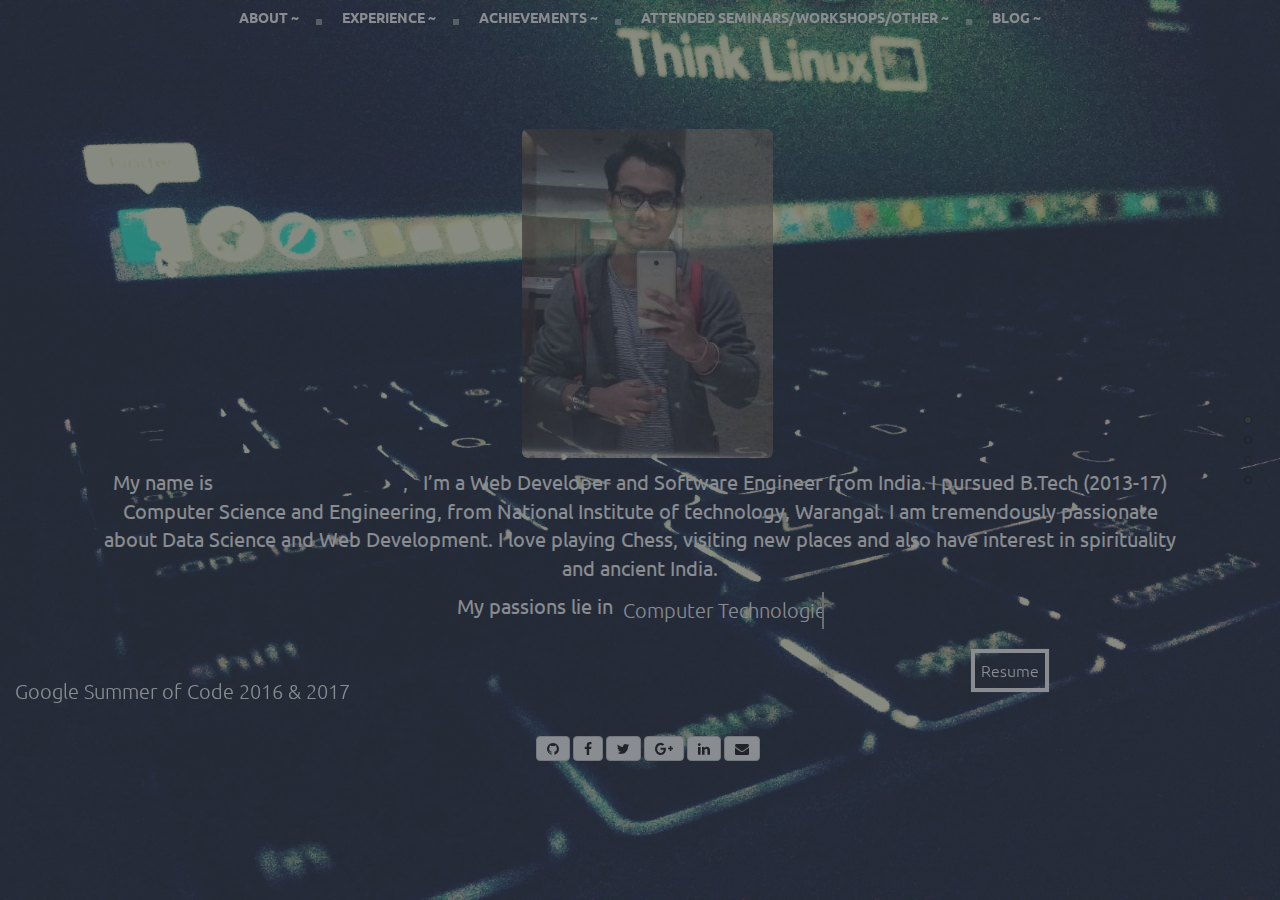
==== commit a257d058: "talk is added" ====
--- a/index.html
+++ b/index.html
@@ -63,6 +63,8 @@
      gtag('config', 'UA-133373906-1');
    </script>
    <link rel="stylesheet" type="text/css" href="css/main.css">
+   <base target="_blank">
+
 </head>
 
 <body>
@@ -135,12 +137,18 @@
             <div class="section" id="section2">
                 <div class="experience">
                     <a class="btn btn-default hvr-bounce-to-top" 
+                    href="career/corporate.html" target="_blank">
+                    Checkout Corporate Career
+                    </a>
+                    
+                    <a class="btn btn-default hvr-bounce-to-top" 
                     href="career/projects.html" target="_blank">
-                        Link to detail page
+                     Google Summer of Code and Open Source Projects
                     </a>
                         
                     <a class="btn btn-default hvr-bounce-to-top" 
-                    href="career/corporate.html" target="_blank">Link to Career page
+                    href="career/otherActivities.html" target="_blank">
+                    Other activities and online courses during college
                     </a>
                 </div>
             </div>
@@ -172,8 +180,27 @@
                             </div>
                         </div>
                         <div class="section" id="section4">
-
-                            <h2 class="intro title" style="color:white;font-weight:900;font-size:2em;padding-bottom:100px;">Attended Seminars/Workshops/Other</h2>
+                            <h2 class="intro title" style="color:white;font-weight:900;font-size:2em;padding-bottom:20px;">talks
+                            </h2>
+                            <div class="row">
+                                <div class="col-xs-6 col-md-6">
+                                    <a href="https://shekharrajak.github.io/blog/Talks/SymPy/PyConIndia-Delhi-2017"> 
+                                    <button class="btn btn-primary btn-sm btn-block list" style="font-weight:500; font-size:15px;" type="button"><span class="label label-info">Python</span>
+
+                                    &emsp; PyCon India Delhi - Workshop on SymPy and SymEngine [Blog post is here]
+                                    </button>
+                                    </a>
+
+                                    <a href="https://shekharrajak.github.io/blog/Talks/SciRuby/RubyConfIndia-Bangalore-2018"> 
+                                    <button class="btn btn-primary btn-sm btn-block list" style="font-weight:500; font-size:15px;" type="button"><span class="label label-info">Ruby</span>
+
+                                    &emsp; RubyConf India Bengaluru - Lightning talk on daru-view [Blog post is here]
+                                    </button>
+                                    </a>
+                                </div>
+                            </div>
+
+                            <h2 class="intro title" style="color:white;font-weight:900;font-size:2em;padding-bottom:20px;padding-top:20px">Attended Seminars/Workshops/Other</h2>
                             <div class="row">
                                 <div class="col-xs-6 col-md-6">
                                     <p style="color:white;font-weight:700;font-size:19px;opacity:0.5;">Attended Workshops/Events :</p>
--- a/css/main.css
+++ b/css/main.css
@@ -1,104 +1,108 @@
 body {
-        font-family: Ubuntu, "times new roman", times, roman, serif;
+    font-family: Ubuntu, "times new roman", times, roman, serif;
+}
+
+.row {
+    margin-left: 0px;
+}
+
+.section {
+    text-align: left;
+
+
+}
+
+/*LOADER*/
+.bg_loader {
+    position: fixed;
+    top: 0;
+    left: 0;
+    right: 0;
+    bottom: 0;
+    background: #373B44;
+    z-index: 9999;
+    width: 100%;
+    height: 100%;
+}
+
+.loader {
+    position: absolute;
+    z-index: 10000;
+    width: 30px;
+    height: 30px;
+    top: 50%;
+    left: 50%;
+    margin: -15px 0 0 -15px;
+    border: 3px solid #fff;
+    opacity: 0;
+    -webkit-border-radius: 30px;
+    border-radius: 30px;
+    -webkit-animation: loader 2s ease-out;
+    animation: loader 2s ease-out;
+    -webkit-animation-iteration-count: infinite;
+    animation-iteration-count: infinite;
+}
+
+@-webkit-keyframes loader {
+    0% {
+        -webkit-transform: scale(0.1);
+        opacity: 0;
     }
 
-    .row {
-        margin-left: 0px;
+    50% {
+        opacity: 1;
     }
 
-    .section {
-        text-align: left;
+    100% {
+        -webkit-transform: scale(1.2);
+        opacity: 0;
+    }
+}
+
+@keyframes loader {
+    0% {
+        transform: scale(0.1);
+        opacity: 0;
+    }
+
+    50% {
+        opacity: 1;
+    }
+
+    100% {
+        transform: scale(1.2);
+        opacity: 0;
+    }
+}
 
 
-    }
+#section1 .layer {
+    position: absolute;
+    z-index: 5;
+    width: 100%;
+    left: 0;
+    top: 43%;
+    height: 100%;
+}
 
-    /*LOADER*/
-    .bg_loader {
-        position: fixed;
-        top: 0;
-        left: 0;
-        right: 0;
-        bottom: 0;
-        background: #373B44;
-        z-index: 9999;
-        width: 100%;
-        height: 100%;
-    }
+#section1 h1 {
+    color: #fff;
+}
 
-    .loader {
-        position: absolute;
-        z-index: 10000;
-        width: 30px;
-        height: 30px;
-        top: 50%;
-        left: 50%;
-        margin: -15px 0 0 -15px;
-        border: 3px solid #fff;
-        opacity: 0;
-        -webkit-border-radius: 30px;
-        border-radius: 30px;
-        -webkit-animation: loader 2s ease-out;
-        animation: loader 2s ease-out;
-        -webkit-animation-iteration-count: infinite;
-        animation-iteration-count: infinite;
-    }
+#infoMenu li a {
+    color: #fff;
+}
 
-    @-webkit-keyframes loader {
-        0% {
-            -webkit-transform: scale(0.1);
-            opacity: 0;
-        }
+.carousel-inner>.item>img,
+.carousel-inner>.item>a>img {
+    width: 70%;
+    margin: auto;
+}
 
-        50% {
-            opacity: 1;
-        }
+div.section .experience {
+    text-align: center;
+}
 
-        100% {
-            -webkit-transform: scale(1.2);
-            opacity: 0;
-        }
-    }
-
-    @keyframes loader {
-        0% {
-            transform: scale(0.1);
-            opacity: 0;
-        }
-
-        50% {
-            opacity: 1;
-        }
-
-        100% {
-            transform: scale(1.2);
-            opacity: 0;
-        }
-    }
-
-
-    #section1 .layer {
-        position: absolute;
-        z-index: 5;
-        width: 100%;
-        left: 0;
-        top: 43%;
-        height: 100%;
-    }
-
-    #section1 h1 {
-        color: #fff;
-    }
-
-    #infoMenu li a {
-        color: #fff;
-    }
-
-    .carousel-inner>.item>img,
-    .carousel-inner>.item>a>img {
-        width: 70%;
-        margin: auto;
-    }
-
-    div.section .experience {
-        text-align: center;
-    }+div.section .experience.a {
+    padding-right: 10px;
+}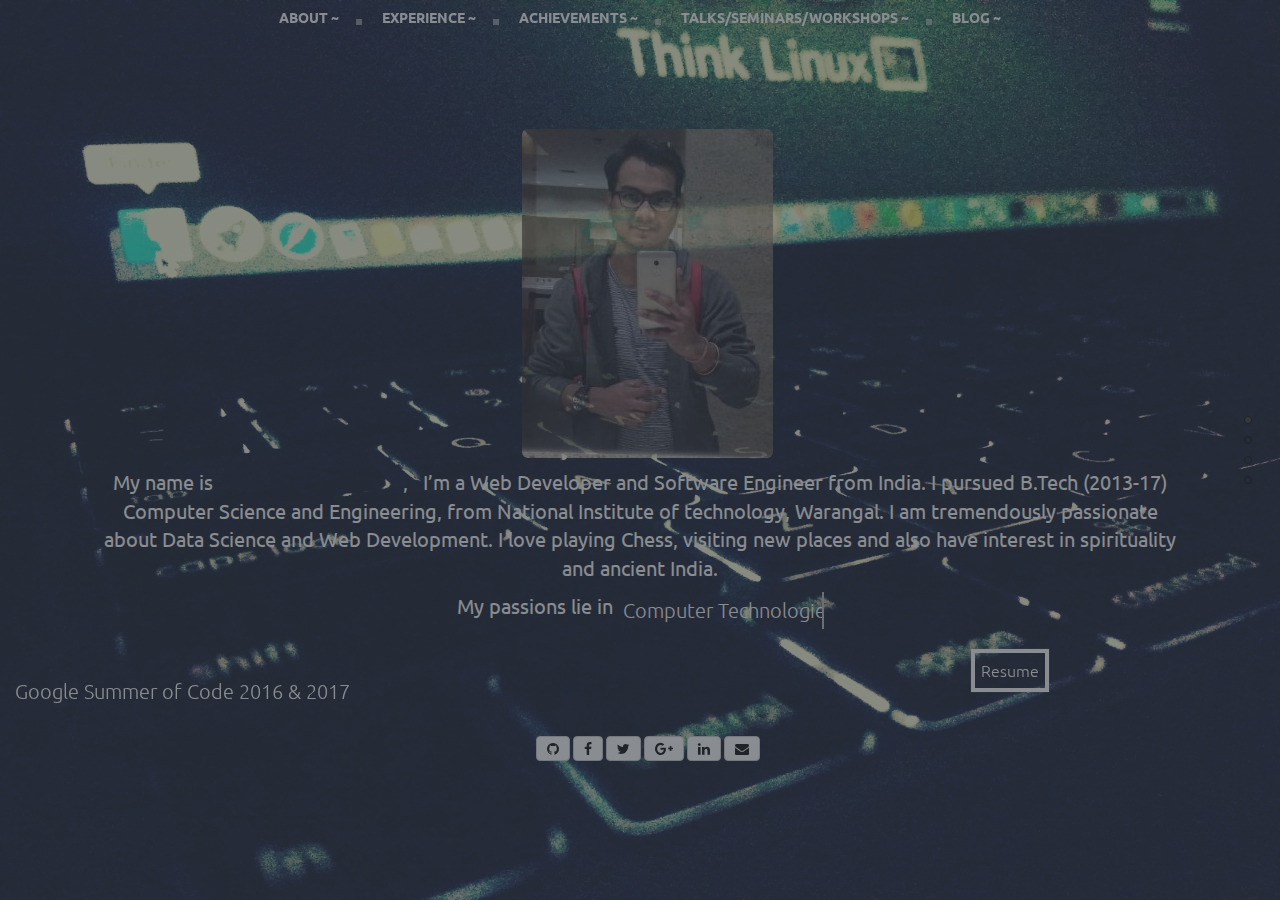
==== commit f2aba183: "back button name updated" ====
--- a/index.html
+++ b/index.html
@@ -63,8 +63,6 @@
      gtag('config', 'UA-133373906-1');
    </script>
    <link rel="stylesheet" type="text/css" href="css/main.css">
-   <base target="_blank">
-
 </head>
 
 <body>
@@ -76,7 +74,7 @@
             <li data-menuanchor="page2"><a href="#page2"><span>About ~</span></a></li>
             <li data-menuanchor="page3"><a href="#page3"><span>Experience ~</span></a></li>
             <li data-menuanchor="page4"><a href="#page4"><span>Achievements ~</span></a></li>
-            <li data-menuanchor="page5"><a href="#page5"><span>Attended Seminars/Workshops/Other ~</span></a></li>
+            <li data-menuanchor="page5"><a href="#page5"><span>Talks/Seminars/Workshops ~</span></a></li>
             <li><a href="http://shekharrajak.github.io"><span>Blog ~</span></a></li>
         </ul>
     </div>
@@ -85,7 +83,7 @@
             <li data-menuanchor="page2"><a href="#page2"><span>About ~</span></a></li>
             <li data-menuanchor="page3"><a href="#page3"><span>Experience ~</span></a></li>
             <li data-menuanchor="page4"><a href="#page4"><span>Achievements ~</span></a></li>
-            <li data-menuanchor="page5"><a href="#page5"><span>Attended Seminars/Workshops/Other ~</span></a></li>
+            <li data-menuanchor="page5"><a href="#page5"><span>Talks/Seminars/Workshops ~</span></a></li>
             <li><a href="http://shekharrajak.github.io/"><span>Blog ~</span></a></li>
         </ul>
     </div>
@@ -184,14 +182,14 @@
                             </h2>
                             <div class="row">
                                 <div class="col-xs-6 col-md-6">
-                                    <a href="https://shekharrajak.github.io/blog/Talks/SymPy/PyConIndia-Delhi-2017"> 
+                                    <a href="https://shekharrajak.github.io/blog/Talks/SymPy/PyConIndia-Delhi-2017"  target="_blank"> 
                                     <button class="btn btn-primary btn-sm btn-block list" style="font-weight:500; font-size:15px;" type="button"><span class="label label-info">Python</span>
 
                                     &emsp; PyCon India Delhi - Workshop on SymPy and SymEngine [Blog post is here]
                                     </button>
                                     </a>
 
-                                    <a href="https://shekharrajak.github.io/blog/Talks/SciRuby/RubyConfIndia-Bangalore-2018"> 
+                                    <a href="https://shekharrajak.github.io/blog/Talks/SciRuby/RubyConfIndia-Bangalore-2018"  target="_blank"> 
                                     <button class="btn btn-primary btn-sm btn-block list" style="font-weight:500; font-size:15px;" type="button"><span class="label label-info">Ruby</span>
 
                                     &emsp; RubyConf India Bengaluru - Lightning talk on daru-view [Blog post is here]
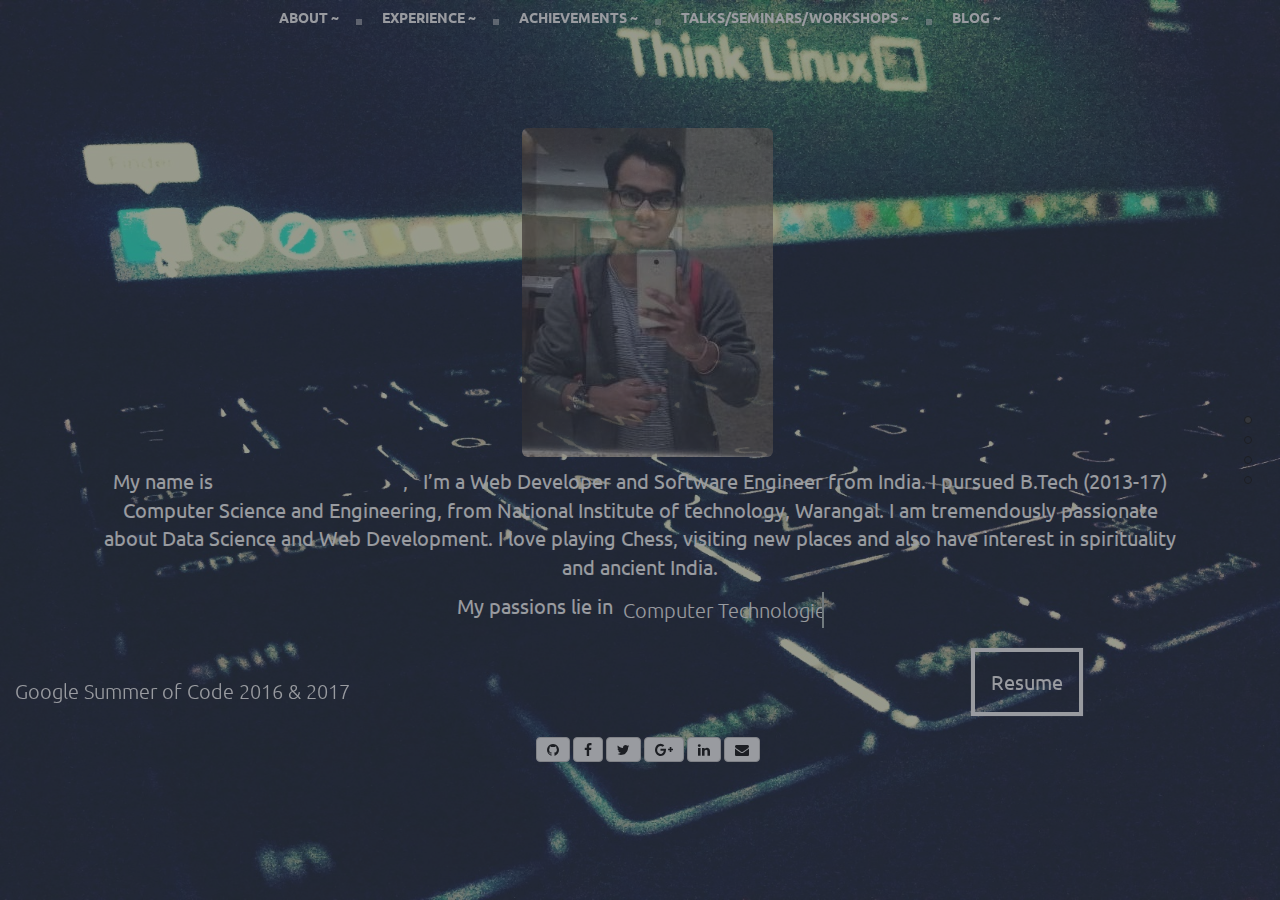
==== commit 212b3c01: "resume button size updated" ====
--- a/index.html
+++ b/index.html
@@ -99,7 +99,7 @@
                         <p class="cd-headline rotate-1" style="color:white;">&nbsp;<span class="cd-words-wrapper"> <b style="font-weight:200;"> OS: MacOS(Using now) | Previouse :Kali GNU/Linux 2.0/Linuxmint/WindowsOS</b> <b style="font-weight:200;"> Text Editor: Vim/Atom/Sublime </b> <b class="is-visible" style="font-weight:200;"> Google Summer of Code 2016 &amp; 2017</b> </span></p>
                     </div>
                     <div class="col-xs-6">
-                        <!--without gpa --><a class="hvr-bob hvr-hollow" href="https://github.com/Shekharrajak/Resume/raw/master/Resume%20PDF/resume.pdf" style="padding: 10px 10px 10px 10px;font-weight:200;font-size:16px; margin-left: 50%;" target="_blank">Resume</a></div>
+                        <!--without gpa --><a class="hvr-bob hvr-hollow" href="https://github.com/Shekharrajak/Resume/raw/master/Resume%20PDF/resume.pdf" style="padding: 20px 20px 20px 20px;font-weight:400;font-size:20px; margin-left: 50%;" target="_blank">Resume</a></div>
                 </div>
 
                 <div class="row" style="text-align: center;padding-top: 20px;">
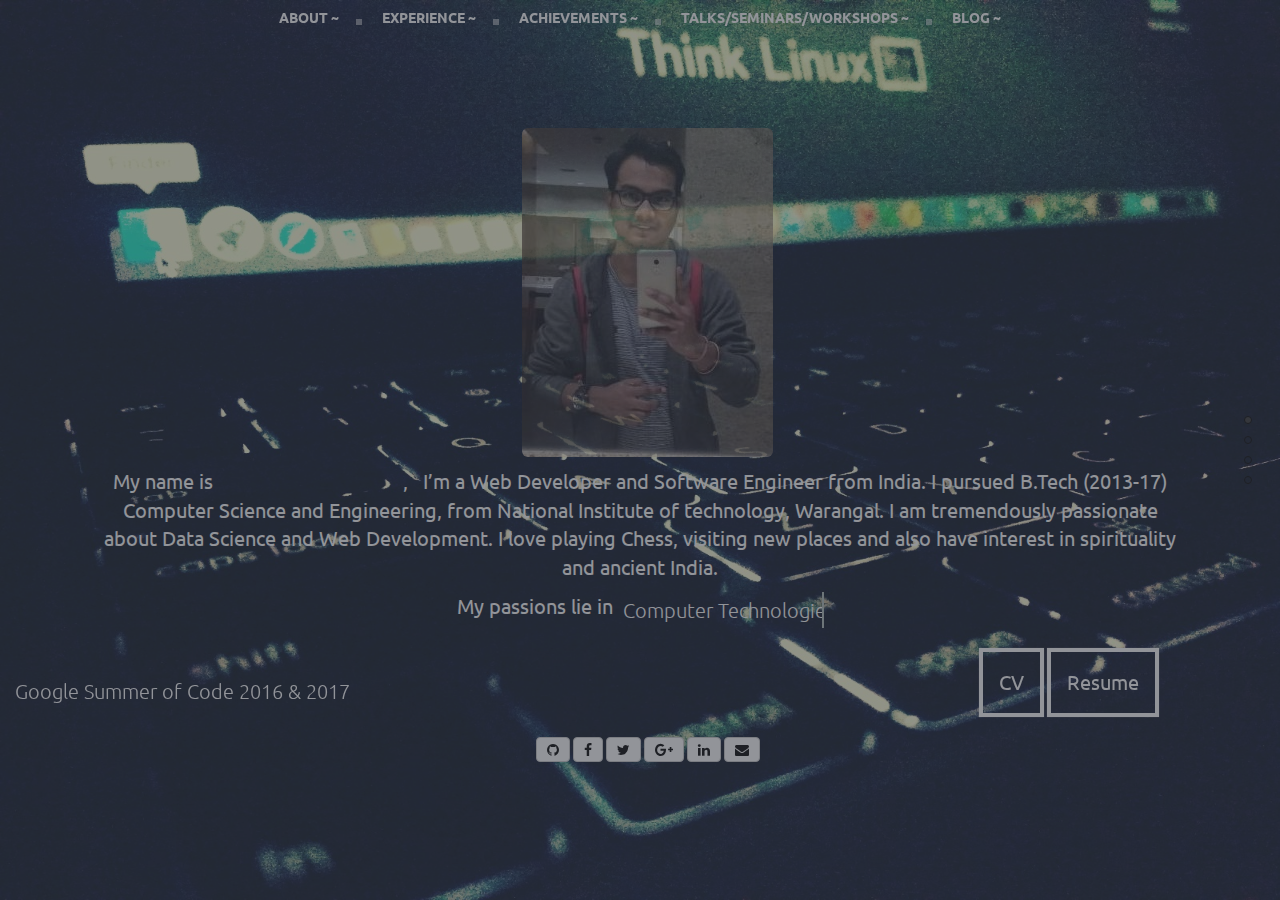
==== commit fef6a7bd: "cv added" ====
--- a/index.html
+++ b/index.html
@@ -99,7 +99,13 @@
                         <p class="cd-headline rotate-1" style="color:white;">&nbsp;<span class="cd-words-wrapper"> <b style="font-weight:200;"> OS: MacOS(Using now) | Previouse :Kali GNU/Linux 2.0/Linuxmint/WindowsOS</b> <b style="font-weight:200;"> Text Editor: Vim/Atom/Sublime </b> <b class="is-visible" style="font-weight:200;"> Google Summer of Code 2016 &amp; 2017</b> </span></p>
                     </div>
                     <div class="col-xs-6">
-                        <!--without gpa --><a class="hvr-bob hvr-hollow" href="https://github.com/Shekharrajak/Resume/raw/master/Resume%20PDF/resume.pdf" style="padding: 20px 20px 20px 20px;font-weight:400;font-size:20px; margin-left: 50%;" target="_blank">Resume</a></div>
+                      <div class="row">
+                        <a class="hvr-bob hvr-hollow" href="https://github.com/Shekharrajak/Resume/raw/master/CV/cv.pdf" style="padding: 20px 20px 20px 20px;font-weight:400;font-size:20px; margin-left: 50%;" target="_blank">CV</a>
+
+                        <!--without gpa --><a class="hvr-bob hvr-hollow" href="https://github.com/Shekharrajak/Resume/raw/master/Resume%20PDF/resume.pdf" style="padding: 20px 20px 20px 20px;font-weight:400;font-size:20px;" target="_blank">Resume</a>
+                      </div>
+
+                    </div>
                 </div>
 
                 <div class="row" style="text-align: center;padding-top: 20px;">
@@ -128,23 +134,23 @@
                             <a target="_blank" href="mailto:shekharrajak@live.com" class="btn btn-default hvr-bounce-to-top envelope tool-tip" title="mail" style="padding: 4px 10px 4px 10px;"><i class="fa fa-envelope"></i>
                             </a>
                          </li>
-                         
+
                     </ul>
                 </div>
             </div>
             <div class="section" id="section2">
                 <div class="experience">
-                    <a class="btn btn-default hvr-bounce-to-top" 
+                    <a class="btn btn-default hvr-bounce-to-top"
                     href="career/corporate.html" target="_blank">
                     Checkout Corporate Career
                     </a>
-                    
-                    <a class="btn btn-default hvr-bounce-to-top" 
+
+                    <a class="btn btn-default hvr-bounce-to-top"
                     href="career/projects.html" target="_blank">
                      Google Summer of Code and Open Source Projects
                     </a>
-                        
-                    <a class="btn btn-default hvr-bounce-to-top" 
+
+                    <a class="btn btn-default hvr-bounce-to-top"
                     href="career/otherActivities.html" target="_blank">
                     Other activities and online courses during college
                     </a>
@@ -182,14 +188,14 @@
                             </h2>
                             <div class="row">
                                 <div class="col-xs-6 col-md-6">
-                                    <a href="https://shekharrajak.github.io/blog/Talks/SymPy/PyConIndia-Delhi-2017"  target="_blank"> 
+                                    <a href="https://shekharrajak.github.io/blog/Talks/SymPy/PyConIndia-Delhi-2017"  target="_blank">
                                     <button class="btn btn-primary btn-sm btn-block list" style="font-weight:500; font-size:15px;" type="button"><span class="label label-info">Python</span>
 
                                     &emsp; PyCon India Delhi - Workshop on SymPy and SymEngine [Blog post is here]
                                     </button>
                                     </a>
 
-                                    <a href="https://shekharrajak.github.io/blog/Talks/SciRuby/RubyConfIndia-Bangalore-2018"  target="_blank"> 
+                                    <a href="https://shekharrajak.github.io/blog/Talks/SciRuby/RubyConfIndia-Bangalore-2018"  target="_blank">
                                     <button class="btn btn-primary btn-sm btn-block list" style="font-weight:500; font-size:15px;" type="button"><span class="label label-info">Ruby</span>
 
                                     &emsp; RubyConf India Bengaluru - Lightning talk on daru-view [Blog post is here]
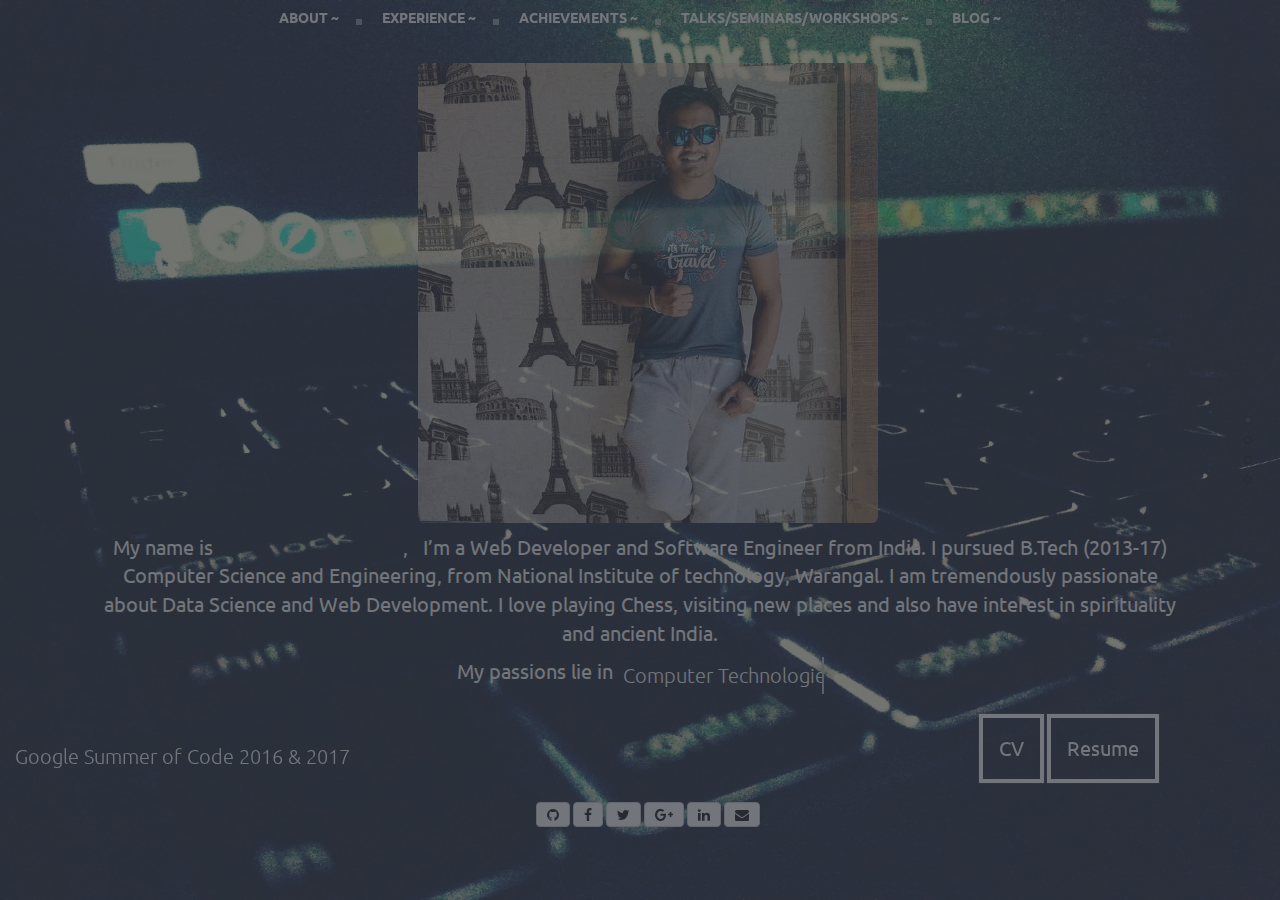
==== commit 00f364f9: "use https instead of http" ====
--- a/index.html
+++ b/index.html
@@ -13,8 +13,8 @@
     <link href="css/examples.css" rel="stylesheet" type="text/css" />
     <link href="css/style_aniline.css" rel="stylesheet" type="text/css" />
     <link href="css/menu_nav.css" rel="stylesheet" type="text/css" />
-    <link href="http://fonts.googleapis.com/css?family=Ubuntu:regular,bold&amp;subset=Latin" rel="stylesheet" type="text/css" />
-    <link href="http://maxcdn.bootstrapcdn.com/bootstrap/3.3.5/css/bootstrap.min.css" rel="stylesheet" />
+    <link href="https://fonts.googleapis.com/css?family=Ubuntu:regular,bold&amp;subset=Latin" rel="stylesheet" type="text/css" />
+    <link href="https://maxcdn.bootstrapcdn.com/bootstrap/3.3.5/css/bootstrap.min.css" rel="stylesheet" />
     <script src="https://ajax.googleapis.com/ajax/libs/jquery/1.11.3/jquery.min.js"></script>
     <link href="css/button.css" rel="stylesheet" type="text/css" />
     <link href="https://maxcdn.bootstrapcdn.com/font-awesome/4.2.0/css/font-awesome.min.css" media="all" rel="stylesheet" />
@@ -75,7 +75,7 @@
             <li data-menuanchor="page3"><a href="#page3"><span>Experience ~</span></a></li>
             <li data-menuanchor="page4"><a href="#page4"><span>Achievements ~</span></a></li>
             <li data-menuanchor="page5"><a href="#page5"><span>Talks/Seminars/Workshops ~</span></a></li>
-            <li><a href="http://shekharrajak.github.io"><span>Blog ~</span></a></li>
+            <li><a href="https://shekharrajak.github.io"><span>Blog ~</span></a></li>
         </ul>
     </div>
     <div class="hidden-sm hidden-xs visible-md-* visible-lg-*" id="cssmenu">
@@ -84,7 +84,7 @@
             <li data-menuanchor="page3"><a href="#page3"><span>Experience ~</span></a></li>
             <li data-menuanchor="page4"><a href="#page4"><span>Achievements ~</span></a></li>
             <li data-menuanchor="page5"><a href="#page5"><span>Talks/Seminars/Workshops ~</span></a></li>
-            <li><a href="http://shekharrajak.github.io/"><span>Blog ~</span></a></li>
+            <li><a href="https://shekharrajak.github.io/"><span>Blog ~</span></a></li>
         </ul>
     </div>
     <div id="pagepiling">
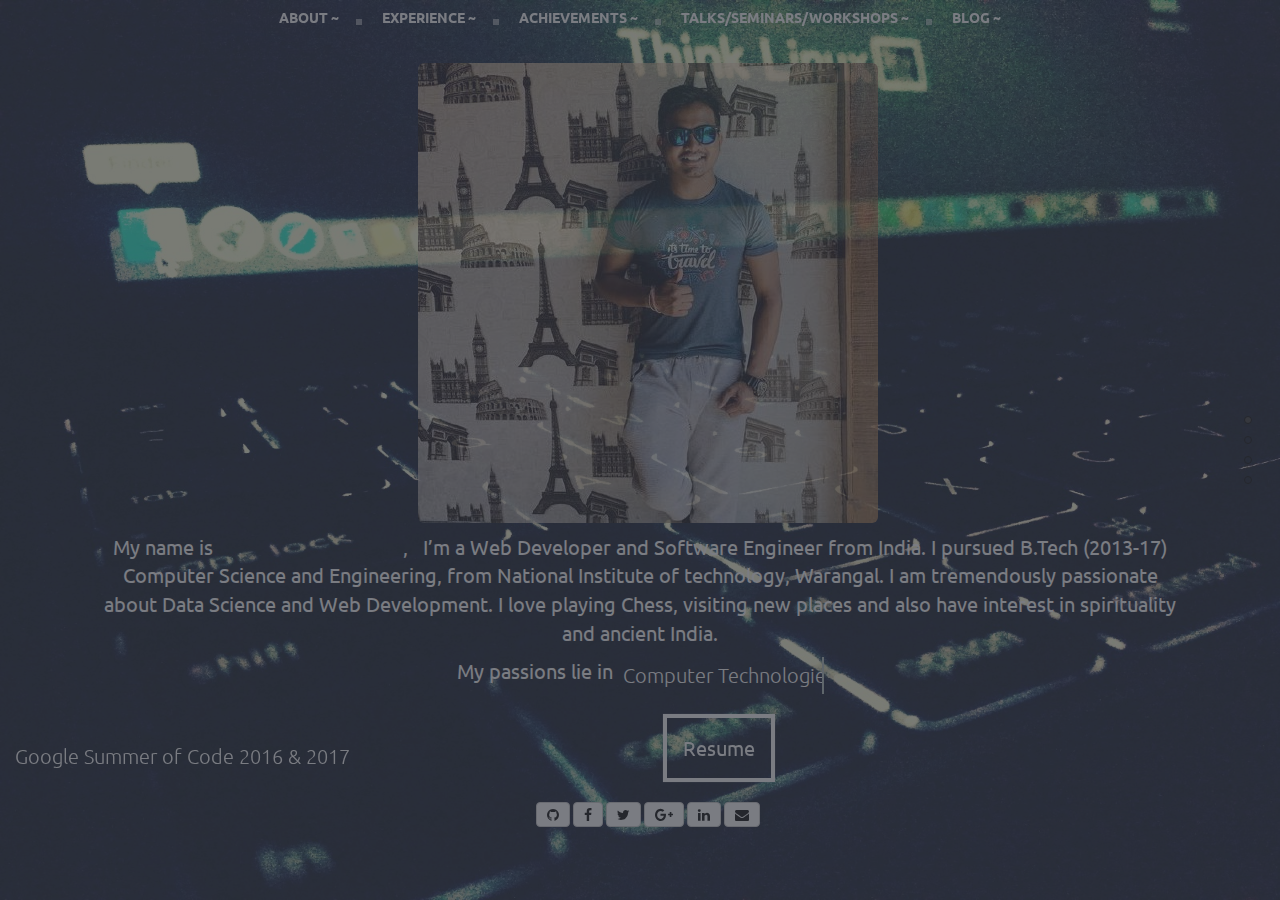
==== commit 951ce8df: "not displaying CV now" ====
--- a/index.html
+++ b/index.html
@@ -100,8 +100,8 @@
                     </div>
                     <div class="col-xs-6">
                       <div class="row">
-                        <a class="hvr-bob hvr-hollow" href="https://github.com/Shekharrajak/Resume/raw/master/CV/cv.pdf" style="padding: 20px 20px 20px 20px;font-weight:400;font-size:20px; margin-left: 50%;" target="_blank">CV</a>
-
+                       <!--  <a class="hvr-bob hvr-hollow" href="https://github.com/Shekharrajak/Resume/raw/master/CV/cv.pdf" style="padding: 20px 20px 20px 20px;font-weight:400;font-size:20px; margin-left: 50%;" target="_blank">CV</a>
+ -->
                         <!--without gpa --><a class="hvr-bob hvr-hollow" href="https://github.com/Shekharrajak/Resume/raw/master/Resume%20PDF/resume.pdf" style="padding: 20px 20px 20px 20px;font-weight:400;font-size:20px;" target="_blank">Resume</a>
                       </div>
 
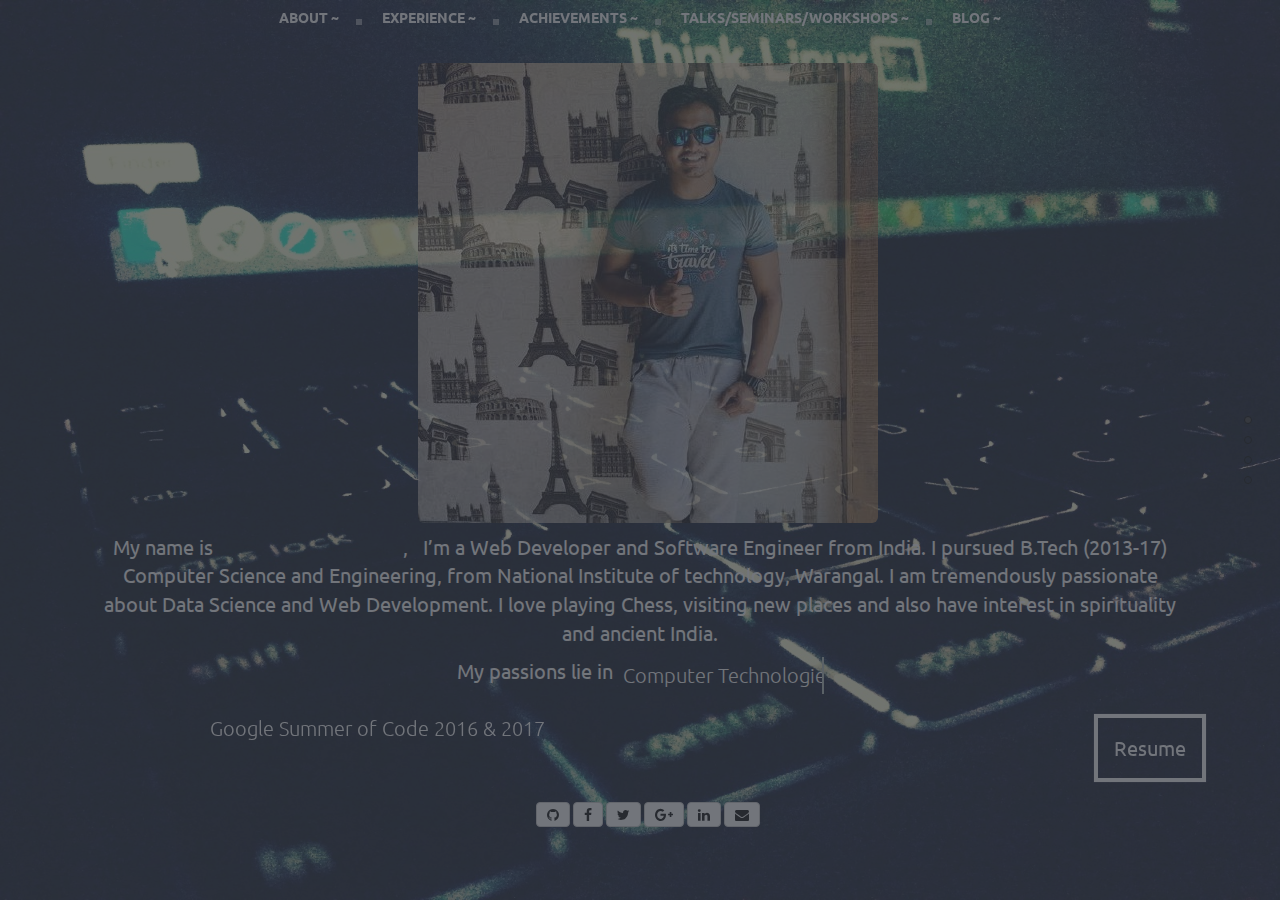
==== commit e7cb2c33: "only resume in homepage" ====
--- a/index.html
+++ b/index.html
@@ -95,10 +95,10 @@
                     <p class="cd-headline clip is-full-width" style="color:white;">My passions lie in &nbsp;<span class="cd-words-wrapper"> <b class="is-visible" style="font-weight:200;">Computer Technologies</b> <b style="font-weight:200;"> Web Development and Designing </b> <b style="font-weight:200;"> Data Scientist </b> </span></p>
                 </div>
                 <div class="row">
-                    <div class="col-xs-6">
+                    <div class="col-xs-10">
                         <p class="cd-headline rotate-1" style="color:white;">&nbsp;<span class="cd-words-wrapper"> <b style="font-weight:200;"> OS: MacOS(Using now) | Previouse :Kali GNU/Linux 2.0/Linuxmint/WindowsOS</b> <b style="font-weight:200;"> Text Editor: Vim/Atom/Sublime </b> <b class="is-visible" style="font-weight:200;"> Google Summer of Code 2016 &amp; 2017</b> </span></p>
                     </div>
-                    <div class="col-xs-6">
+                    <div class="col-xs-2">
                       <div class="row">
                        <!--  <a class="hvr-bob hvr-hollow" href="https://github.com/Shekharrajak/Resume/raw/master/CV/cv.pdf" style="padding: 20px 20px 20px 20px;font-weight:400;font-size:20px; margin-left: 50%;" target="_blank">CV</a>
  -->
